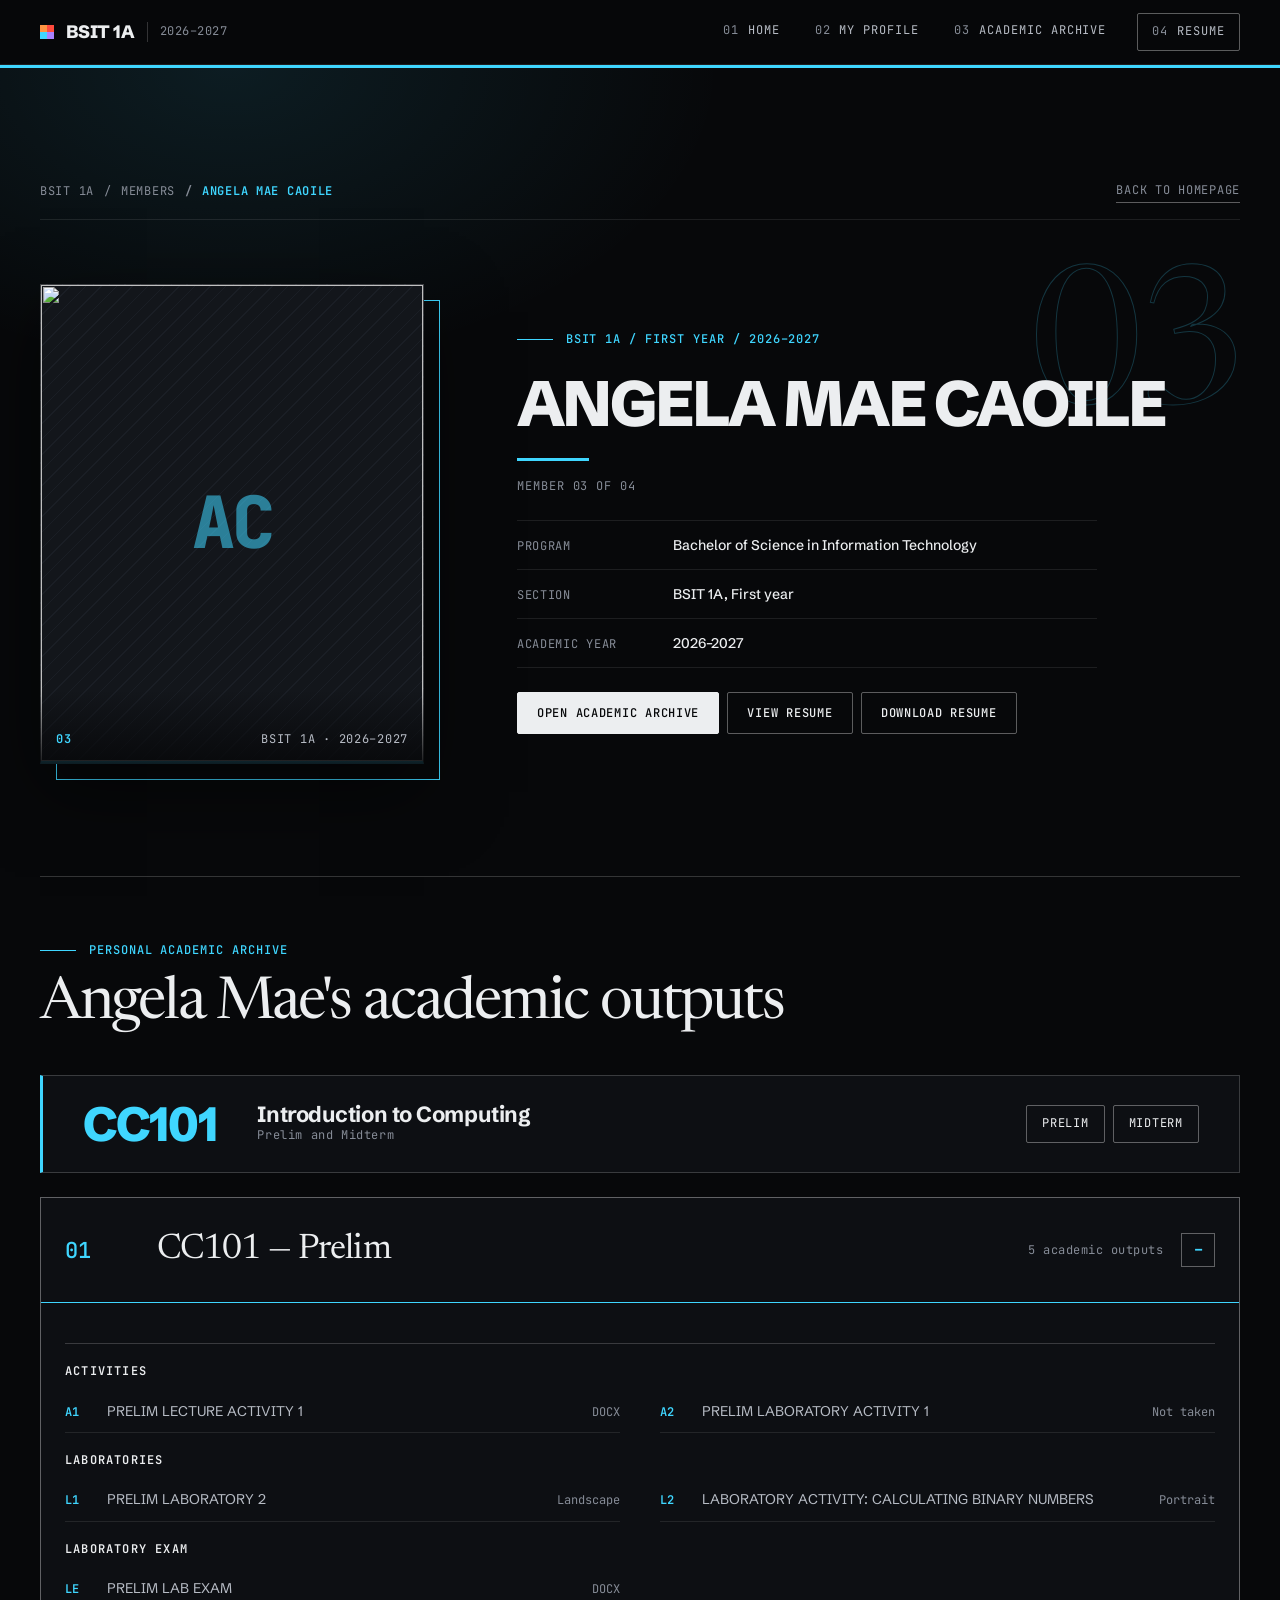
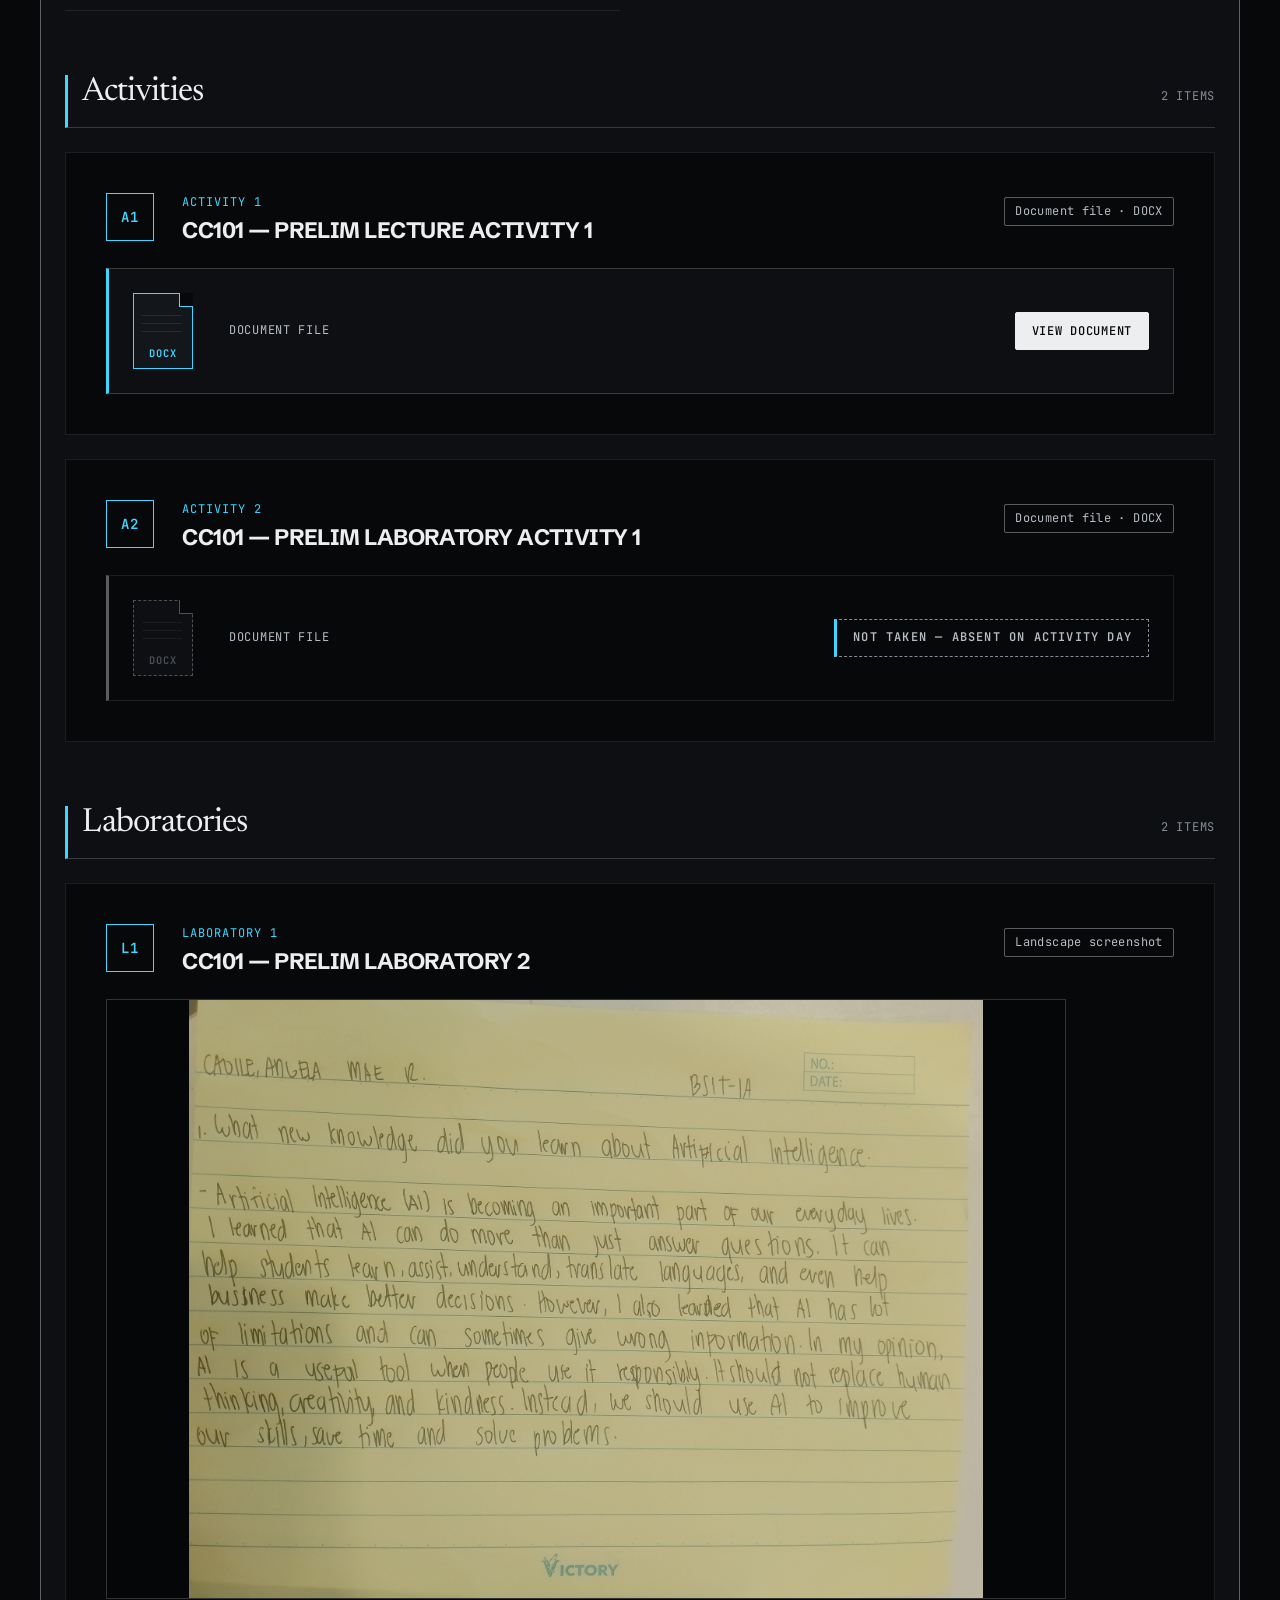
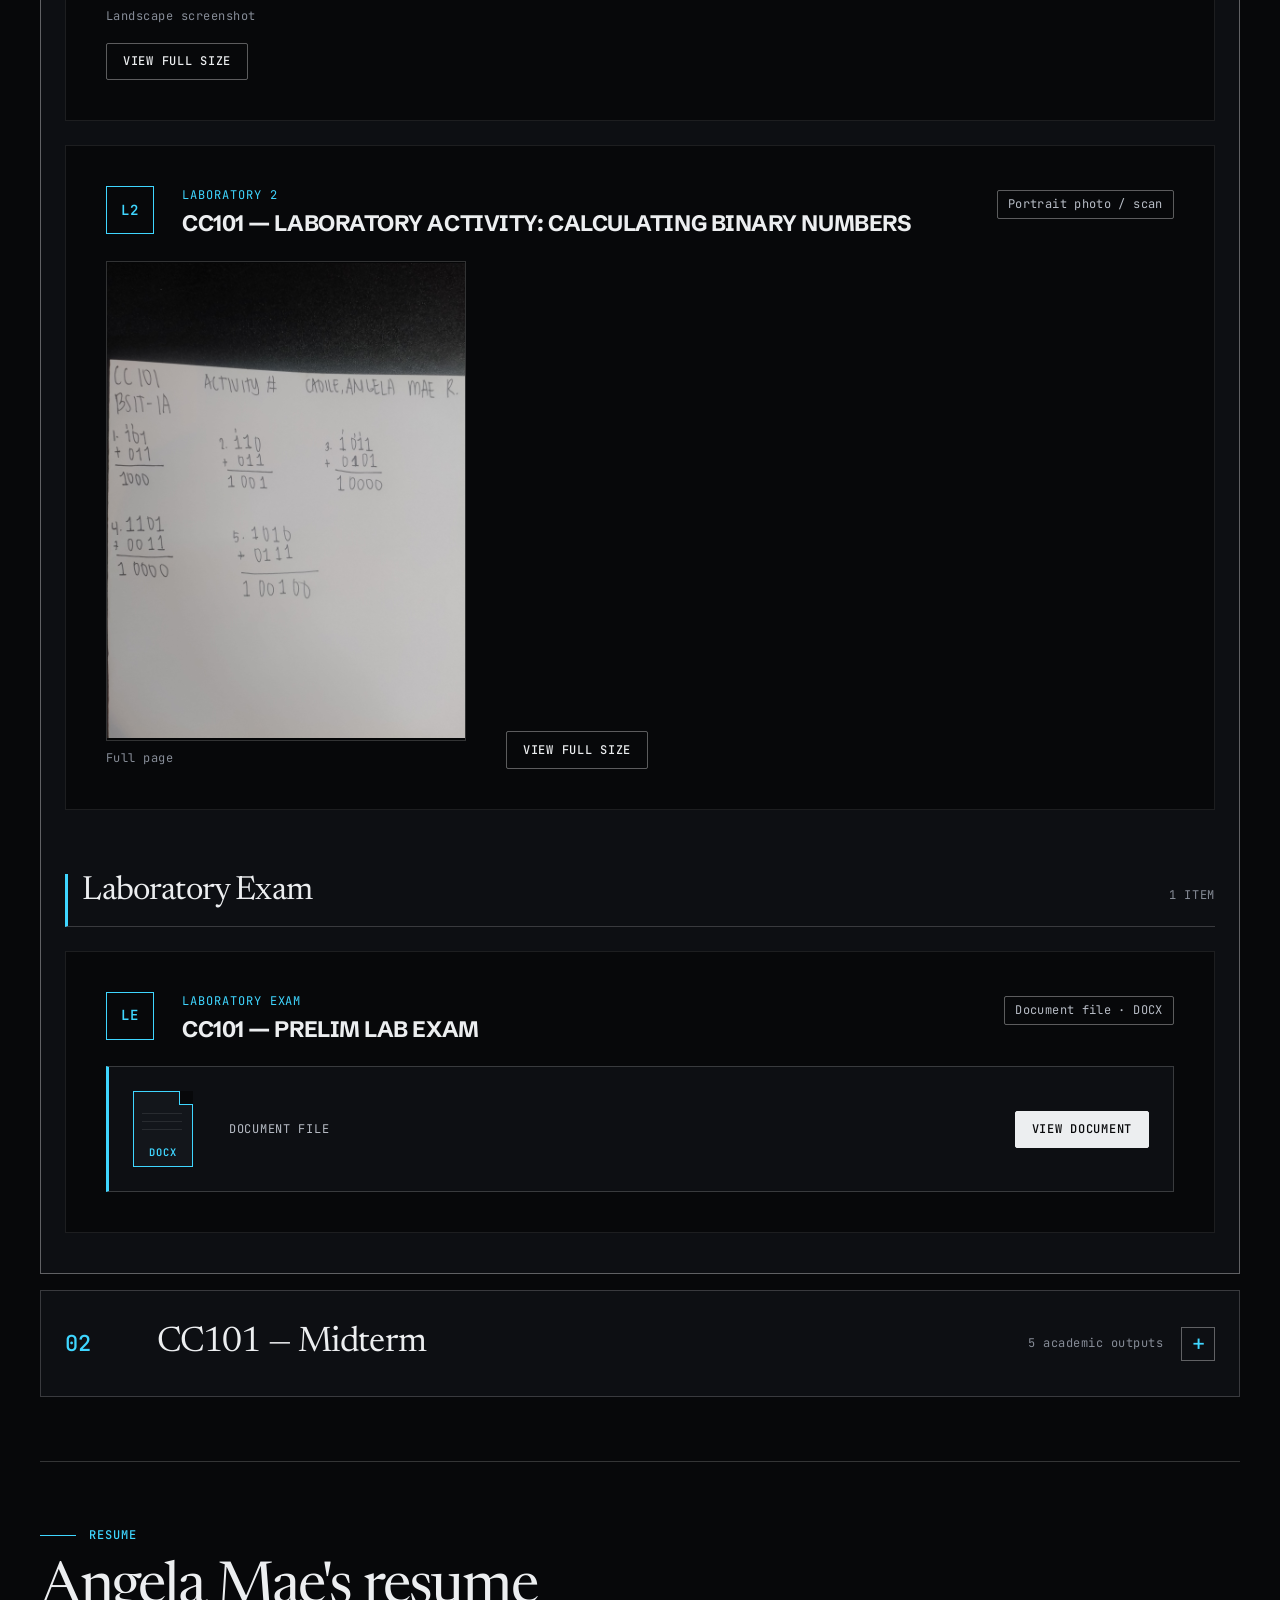
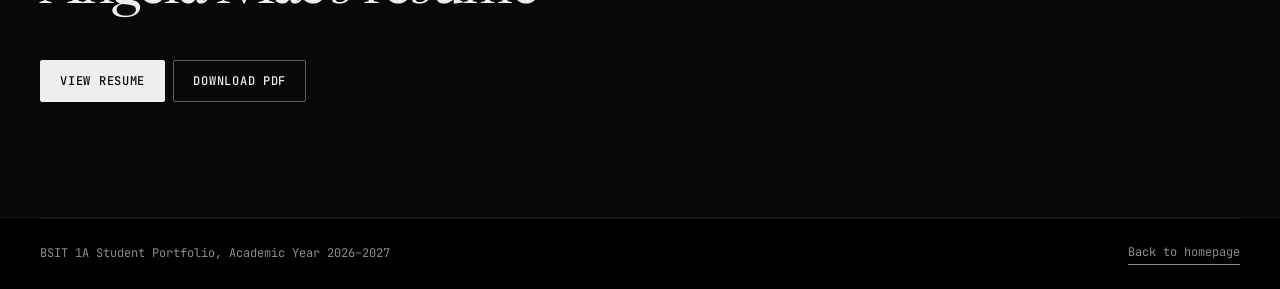
==== angela.html @ d24ad709 "Add files via upload" ====
<!DOCTYPE html>
<html lang="en">
<head>
<meta charset="UTF-8">
<meta name="viewport" content="width=device-width, initial-scale=1.0">
<title>ANGELA MAE CAOILE | BSIT 1A Portfolio</title>
<meta name="description" content="BSIT 1A, 2026-2027: first-year Bachelor of Science in Information Technology students, their resumes and personal academic archives.">
<link rel="preconnect" href="https://fonts.googleapis.com"><link rel="preconnect" href="https://fonts.gstatic.com" crossorigin><link href="https://fonts.googleapis.com/css2?family=Newsreader:ital,opsz,wght@0,6..72,400;0,6..72,500;1,6..72,400&family=Schibsted+Grotesk:wght@400;500;600;700;800&family=JetBrains+Mono:wght@400;500;600&display=swap" rel="stylesheet">
<link rel="stylesheet" href="style.css">
<link rel="stylesheet" href="pages.css">
</head>
<body>
<header class="site-header">
<nav class="navbar container" aria-label="Main navigation">
<a href="index.html" class="brand"><strong>BSIT 1A</strong><span>2026&ndash;2027</span></a>
<ul class="nav-links"><li><a href="index.html">Home</a></li><li><a href="#angela">My Profile</a></li><li><a href="#angela-archive">Academic Archive</a></li><li><a href="#resume">Resume</a></li></ul>
<details class="mobile-menu"><summary><span class="menu-open">Menu</span><span class="menu-close">Close</span></summary><ul class="mobile-links"><li><a href="index.html">Home</a></li><li><a href="#angela">My Profile</a></li><li><a href="#angela-archive">Academic Archive</a></li><li><a href="#resume">Resume</a></li></ul></details>
</nav>
</header>

<main>
<section id="angela" class="portfolio m-cyan" aria-labelledby="angela-name">
<div class="container">
<nav class="crumbs" aria-label="Breadcrumb"><ol><li><a href="index.html">BSIT 1A</a></li><li><a href="index.html#members">Members</a></li><li aria-current="page">Angela Mae Caoile</li></ol><a class="crumbs-back" href="index.html">Back to Homepage</a></nav>
<div class="member-layout">
<figure class="profile-portrait"><div class="portrait-wrap"><span class="frame portrait-frame" data-initials="AC" role="img" aria-label="Portrait of Angela Mae Caoile"><img src="images/angela/profile.jpg" alt=""></span></div>
<figcaption><span class="portrait-no">03</span><span>BSIT 1A &middot; 2026&ndash;2027</span></figcaption></figure>
<div class="member-info">
<p class="portfolio-label">BSIT 1A / First year / 2026&ndash;2027</p>
<h1 id="angela-name" class="member-name">ANGELA MAE CAOILE</h1>
<p class="portfolio-kicker">Member 03 of 04</p>
<dl class="info-list"><div><dt>Program</dt><dd>Bachelor of Science in Information Technology</dd></div><div><dt>Section</dt><dd>BSIT 1A, First year</dd></div><div><dt>Academic year</dt><dd>2026&ndash;2027</dd></div></dl>
<p class="profile-actions"><a class="btn btn-solid" href="#angela-archive">Open Academic Archive</a><a class="btn btn-line" href="resumes/angela-resume.html">View Resume</a><a class="btn btn-line" href="files/angela/resume.pdf" download>Download Resume</a></p>
</div>
</div>
<div class="archive academic-archive" id="angela-archive">
<header class="archive-head"><p class="archive-label">Personal academic archive</p><h2>Angela Mae's academic outputs</h2></header>
<div class="course-head"><p class="course-code">CC101</p><div><h3 class="course-title">Introduction to Computing</h3><p class="course-note">Prelim and Midterm</p></div><nav class="course-jump" aria-label="CC101 periods"><a href="#angela-cc101-prelim">Prelim</a><a href="#angela-cc101-midterm">Midterm</a></nav></div>
<details class="period-block academic-period" id="angela-cc101-prelim" open>
<summary><span class="period-no">01</span><span class="period-name">CC101 &mdash; Prelim</span><span class="period-sub">5 academic outputs</span></summary>
<div class="period-content"><ol class="period-index" aria-label="Contents of CC101 Prelim"><li class="index-group">Activities</li><li><a href="#angela-cc101-prelim-lecture-activity-1"><span>A1</span>PRELIM LECTURE ACTIVITY 1<em>DOCX</em></a></li><li><a href="#angela-cc101-prelim-laboratory-activity-1"><span>A2</span>PRELIM LABORATORY ACTIVITY 1<em>Not taken</em></a></li><li class="index-group">Laboratories</li><li><a href="#angela-cc101-prelim-laboratory-2"><span>L1</span>PRELIM LABORATORY 2<em>Landscape</em></a></li><li><a href="#angela-cc101-binary-numbers"><span>L2</span>LABORATORY ACTIVITY: CALCULATING BINARY NUMBERS<em>Portrait</em></a></li><li class="index-group">Laboratory Exam</li><li><a href="#angela-cc101-prelim-lab-exam"><span>LE</span>PRELIM LAB EXAM<em>DOCX</em></a></li></ol><div class="academic-category" id="angela-cc101-prelim-activity"><header class="academic-category-head"><h5>Activities</h5><p>2 items</p></header><ol class="academic-items">
<li><article class="academic-item academic-item--document" id="angela-cc101-prelim-lecture-activity-1">
<header class="academic-item-head"><p class="item-no">A1</p><div><p class="item-type">Activity 1</p><h6>CC101 — PRELIM LECTURE ACTIVITY 1</h6></div><p class="academic-meta"><span class="meta-format">Document file · DOCX</span></p></header>
<div class="academic-document"><div class="doc-icon" aria-hidden="true"><span>DOCX</span></div><div class="doc-info"><p class="doc-kind">Document file</p></div><p class="academic-action"><a class="btn btn-solid" href="images/angela/prelim/prelim-lecture-activity-1.docx" target="_blank" rel="noopener">View document</a></p></div>
</article></li><li><article class="academic-item academic-item--document" id="angela-cc101-prelim-laboratory-activity-1">
<header class="academic-item-head"><p class="item-no">A2</p><div><p class="item-type">Activity 2</p><h6>CC101 — PRELIM LABORATORY ACTIVITY 1</h6></div><p class="academic-meta"><span class="meta-format">Document file · DOCX</span></p></header>
<!-- Not submitted (absent on activity day). Original path kept for reference only, not linked: images/angela/prelim/prelim-laboratory-activity-1.docx --><div class="academic-document academic-document--inactive"><div class="doc-icon" aria-hidden="true"><span>DOCX</span></div><div class="doc-info"><p class="doc-kind">Document file</p></div><p class="academic-action"><span class="academic-status">NOT TAKEN — ABSENT ON ACTIVITY DAY</span></p></div>
</article></li>
</ol></div>
<div class="academic-category" id="angela-cc101-prelim-laboratory"><header class="academic-category-head"><h5>Laboratories</h5><p>2 items</p></header><ol class="academic-items">
<li><article class="academic-item academic-item--landscape" id="angela-cc101-prelim-laboratory-2">
<header class="academic-item-head"><p class="item-no">L1</p><div><p class="item-type">Laboratory 1</p><h6>CC101 — PRELIM LABORATORY 2</h6></div><p class="academic-meta"><span class="meta-format">Landscape screenshot</span></p></header>
<div class="academic-media academic-media--landscape"><figure class="media-figure">
<a class="media-link" href="#view-angela-cc101-prelim-laboratory-2-1" aria-label="View landscape screenshot full size"><span class="frame media-frame is-landscape"><img src="images/angela/prelim/laboratory-01.jpg" alt="Screenshot of CC101 prelim laboratory 2" loading="lazy"></span></a>
<figcaption>Landscape screenshot</figcaption>
<div class="lightbox" id="view-angela-cc101-prelim-laboratory-2-1" role="dialog" aria-label="Landscape screenshot, full size"><a class="lightbox-backdrop" href="#angela-cc101-prelim-laboratory-2" aria-label="Close full size view"></a><img src="images/angela/prelim/laboratory-01.jpg" alt="Screenshot of CC101 prelim laboratory 2" loading="lazy"><a class="lightbox-close" href="#angela-cc101-prelim-laboratory-2">Close</a></div>
</figure></div>
<div class="academic-foot"><p class="academic-action"><a class="btn btn-line" href="#view-angela-cc101-prelim-laboratory-2-1">View full size</a></p></div>
</article></li><li><article class="academic-item academic-item--portrait" id="angela-cc101-binary-numbers">
<header class="academic-item-head"><p class="item-no">L2</p><div><p class="item-type">Laboratory 2</p><h6>CC101 — LABORATORY ACTIVITY: CALCULATING BINARY NUMBERS</h6></div><p class="academic-meta"><span class="meta-format">Portrait photo / scan</span></p></header>
<div class="academic-body"><div class="academic-media academic-media--portrait"><figure class="media-figure">
<a class="media-link" href="#view-angela-cc101-binary-numbers-1" aria-label="View full page full size"><span class="frame media-frame is-portrait"><img src="images/angela/prelim/laboratory-02.jpg" alt="Written answers for the CC101 laboratory activity on calculating binary numbers" loading="lazy"></span></a>
<figcaption>Full page</figcaption>
<div class="lightbox" id="view-angela-cc101-binary-numbers-1" role="dialog" aria-label="Full page, full size"><a class="lightbox-backdrop" href="#angela-cc101-binary-numbers" aria-label="Close full size view"></a><img src="images/angela/prelim/laboratory-02.jpg" alt="Written answers for the CC101 laboratory activity on calculating binary numbers" loading="lazy"><a class="lightbox-close" href="#angela-cc101-binary-numbers">Close</a></div>
</figure></div>
<p class="academic-action"><a class="btn btn-line" href="#view-angela-cc101-binary-numbers-1">View full size</a></p></div>
</article></li>
</ol></div>
<div class="academic-category" id="angela-cc101-prelim-exam"><header class="academic-category-head"><h5>Laboratory Exam</h5><p>1 item</p></header><ol class="academic-items">
<li><article class="academic-item academic-item--document" id="angela-cc101-prelim-lab-exam">
<header class="academic-item-head"><p class="item-no">LE</p><div><p class="item-type">Laboratory Exam</p><h6>CC101 — PRELIM LAB EXAM</h6></div><p class="academic-meta"><span class="meta-format">Document file · DOCX</span></p></header>
<div class="academic-document"><div class="doc-icon" aria-hidden="true"><span>DOCX</span></div><div class="doc-info"><p class="doc-kind">Document file</p></div><p class="academic-action"><a class="btn btn-solid" href="images/angela/prelim/prelim-lab-exam.docx" target="_blank" rel="noopener">View document</a></p></div>
</article></li>
</ol></div></div>
</details>
<details class="period-block academic-period" id="angela-cc101-midterm">
<summary><span class="period-no">02</span><span class="period-name">CC101 &mdash; Midterm</span><span class="period-sub">5 academic outputs</span></summary>
<div class="period-content"><ol class="period-index" aria-label="Contents of CC101 Midterm"><li class="index-group">Activities</li><li><a href="#angela-cc101-keyboard-drawing"><span>A1</span>MIDTERM LABORATORY ACTIVITY 1: KEYBOARD DRAWING<em>Landscape</em></a></li><li class="index-group">Quizzes</li><li><a href="#angela-cc101-midterm-quiz-1-written"><span>Q1</span>MIDTERM QUIZ #1: WRITTEN ANSWERS<em>Portrait</em></a></li><li><a href="#angela-cc101-midterm-quiz-2"><span>Q2</span>MIDTERM QUIZ #2<em>Landscape</em></a></li><li class="index-group">Laboratories</li><li><a href="#angela-cc101-midterm-laboratory-3"><span>L1</span>MIDTERM LABORATORY 3<em>Landscape</em></a></li><li class="index-group">Laboratory Exam</li><li><a href="#angela-cc101-midterm-lab-exam"><span>LE</span>MIDTERM LABORATORY EXAM<em>3 images</em></a></li></ol><div class="academic-category" id="angela-cc101-midterm-activity"><header class="academic-category-head"><h5>Activities</h5><p>1 item</p></header><ol class="academic-items">
<li><article class="academic-item academic-item--landscape academic-item--featured" id="angela-cc101-keyboard-drawing">
<header class="academic-item-head"><p class="item-no">A1</p><div><p class="item-type">Activity 1</p><h6>CC101 — MIDTERM LABORATORY ACTIVITY 1: KEYBOARD DRAWING</h6></div><p class="academic-meta"><span class="meta-format">Landscape screenshot</span></p></header>
<div class="academic-media academic-media--landscape"><figure class="media-figure">
<a class="media-link" href="#view-angela-cc101-keyboard-drawing-1" aria-label="View landscape screenshot full size"><span class="frame media-frame is-landscape"><img src="images/angela/midterm/activity-01.png" alt="Keyboard drawing for CC101 midterm laboratory activity 1" loading="lazy"></span></a>
<figcaption>Landscape screenshot</figcaption>
<div class="lightbox" id="view-angela-cc101-keyboard-drawing-1" role="dialog" aria-label="Landscape screenshot, full size"><a class="lightbox-backdrop" href="#angela-cc101-keyboard-drawing" aria-label="Close full size view"></a><img src="images/angela/midterm/activity-01.png" alt="Keyboard drawing for CC101 midterm laboratory activity 1" loading="lazy"><a class="lightbox-close" href="#angela-cc101-keyboard-drawing">Close</a></div>
</figure></div>
<div class="academic-foot"><p class="academic-action"><a class="btn btn-line" href="#view-angela-cc101-keyboard-drawing-1">View full size</a></p></div>
</article></li>
</ol></div>
<div class="academic-category" id="angela-cc101-midterm-quiz"><header class="academic-category-head"><h5>Quizzes</h5><p>2 items</p></header><ol class="academic-items">
<li><article class="academic-item academic-item--portrait" id="angela-cc101-midterm-quiz-1-written">
<header class="academic-item-head"><p class="item-no">Q1</p><div><p class="item-type">Quiz #1</p><h6>CC101 — MIDTERM QUIZ #1: WRITTEN ANSWERS</h6></div><p class="academic-meta"><span class="meta-format">Portrait photo / scan</span></p></header>
<div class="academic-body"><div class="academic-media academic-media--portrait"><figure class="media-figure">
<a class="media-link" href="#view-angela-cc101-midterm-quiz-1-written-1" aria-label="View full page full size"><span class="frame media-frame is-portrait"><img src="images/angela/midterm/quiz-01.jpg" alt="Photo of written answers for CC101 midterm quiz 1" loading="lazy"></span></a>
<figcaption>Full page</figcaption>
<div class="lightbox" id="view-angela-cc101-midterm-quiz-1-written-1" role="dialog" aria-label="Full page, full size"><a class="lightbox-backdrop" href="#angela-cc101-midterm-quiz-1-written" aria-label="Close full size view"></a><img src="images/angela/midterm/quiz-01.jpg" alt="Photo of written answers for CC101 midterm quiz 1" loading="lazy"><a class="lightbox-close" href="#angela-cc101-midterm-quiz-1-written">Close</a></div>
</figure></div>
<p class="academic-action"><a class="btn btn-line" href="#view-angela-cc101-midterm-quiz-1-written-1">View full size</a></p></div>
</article></li><li><article class="academic-item academic-item--landscape" id="angela-cc101-midterm-quiz-2">
<header class="academic-item-head"><p class="item-no">Q2</p><div><p class="item-type">Quiz #2</p><h6>CC101 — MIDTERM QUIZ #2</h6></div><p class="academic-meta"><span class="meta-format">Landscape screenshot</span></p></header>
<div class="academic-media academic-media--landscape"><figure class="media-figure">
<a class="media-link" href="#view-angela-cc101-midterm-quiz-2-1" aria-label="View landscape screenshot full size"><span class="frame media-frame is-landscape"><img src="images/angela/midterm/quiz-02.jpg" alt="Screenshot of CC101 midterm quiz 2" loading="lazy"></span></a>
<figcaption>Landscape screenshot</figcaption>
<div class="lightbox" id="view-angela-cc101-midterm-quiz-2-1" role="dialog" aria-label="Landscape screenshot, full size"><a class="lightbox-backdrop" href="#angela-cc101-midterm-quiz-2" aria-label="Close full size view"></a><img src="images/angela/midterm/quiz-02.jpg" alt="Screenshot of CC101 midterm quiz 2" loading="lazy"><a class="lightbox-close" href="#angela-cc101-midterm-quiz-2">Close</a></div>
</figure></div>
<div class="academic-foot"><p class="academic-action"><a class="btn btn-line" href="#view-angela-cc101-midterm-quiz-2-1">View full size</a></p></div>
</article></li>
</ol></div>
<div class="academic-category" id="angela-cc101-midterm-laboratory"><header class="academic-category-head"><h5>Laboratories</h5><p>1 item</p></header><ol class="academic-items">
<li><article class="academic-item academic-item--landscape" id="angela-cc101-midterm-laboratory-3">
<header class="academic-item-head"><p class="item-no">L1</p><div><p class="item-type">Laboratory 1</p><h6>CC101 — MIDTERM LABORATORY 3</h6></div><p class="academic-meta"><span class="meta-format">Landscape screenshot</span></p></header>
<div class="academic-media academic-media--landscape"><figure class="media-figure">
<a class="media-link" href="#view-angela-cc101-midterm-laboratory-3-1" aria-label="View landscape screenshot full size"><span class="frame media-frame is-landscape"><img src="images/angela/midterm/laboratory-01.jpeg" alt="Screenshot of CC101 midterm laboratory 3" loading="lazy"></span></a>
<figcaption>Landscape screenshot</figcaption>
<div class="lightbox" id="view-angela-cc101-midterm-laboratory-3-1" role="dialog" aria-label="Landscape screenshot, full size"><a class="lightbox-backdrop" href="#angela-cc101-midterm-laboratory-3" aria-label="Close full size view"></a><img src="images/angela/midterm/laboratory-01.jpeg" alt="Screenshot of CC101 midterm laboratory 3" loading="lazy"><a class="lightbox-close" href="#angela-cc101-midterm-laboratory-3">Close</a></div>
</figure></div>
<div class="academic-foot"><p class="academic-action"><a class="btn btn-line" href="#view-angela-cc101-midterm-laboratory-3-1">View full size</a></p></div>
</article></li>
</ol></div>
<div class="academic-category" id="angela-cc101-midterm-exam"><header class="academic-category-head"><h5>Laboratory Exam</h5><p>1 item</p></header><ol class="academic-items">
<li><article class="academic-item academic-item--set" id="angela-cc101-midterm-lab-exam">
<header class="academic-item-head"><p class="item-no">LE</p><div><p class="item-type">Laboratory Exam</p><h6>CC101 — MIDTERM LABORATORY EXAM</h6></div><p class="academic-meta"><span class="meta-format">Landscape · 3 screenshots</span></p></header>
<div class="academic-media academic-media--set"><figure class="media-figure">
<a class="media-link" href="#view-angela-cc101-midterm-lab-exam-1" aria-label="View screenshot 01 full size"><span class="frame media-frame is-landscape"><img src="images/angela/midterm/lab-exam-01.jpg" alt="Angela Mae's CC101 midterm laboratory exam, screenshot 1" loading="lazy"></span></a>
<figcaption>Screenshot 01</figcaption>
<div class="lightbox" id="view-angela-cc101-midterm-lab-exam-1" role="dialog" aria-label="Screenshot 01, full size"><a class="lightbox-backdrop" href="#angela-cc101-midterm-lab-exam" aria-label="Close full size view"></a><img src="images/angela/midterm/lab-exam-01.jpg" alt="Angela Mae's CC101 midterm laboratory exam, screenshot 1" loading="lazy"><a class="lightbox-close" href="#angela-cc101-midterm-lab-exam">Close</a></div>
</figure><figure class="media-figure">
<a class="media-link" href="#view-angela-cc101-midterm-lab-exam-2" aria-label="View screenshot 02 full size"><span class="frame media-frame is-landscape"><img src="images/angela/midterm/lab-exam-02.jpg" alt="Angela Mae's CC101 midterm laboratory exam, screenshot 2" loading="lazy"></span></a>
<figcaption>Screenshot 02</figcaption>
<div class="lightbox" id="view-angela-cc101-midterm-lab-exam-2" role="dialog" aria-label="Screenshot 02, full size"><a class="lightbox-backdrop" href="#angela-cc101-midterm-lab-exam" aria-label="Close full size view"></a><img src="images/angela/midterm/lab-exam-02.jpg" alt="Angela Mae's CC101 midterm laboratory exam, screenshot 2" loading="lazy"><a class="lightbox-close" href="#angela-cc101-midterm-lab-exam">Close</a></div>
</figure><figure class="media-figure">
<a class="media-link" href="#view-angela-cc101-midterm-lab-exam-3" aria-label="View screenshot 03 full size"><span class="frame media-frame is-landscape"><img src="images/angela/midterm/lab-exam-03.jpg" alt="Angela Mae's CC101 midterm laboratory exam, screenshot 3" loading="lazy"></span></a>
<figcaption>Screenshot 03</figcaption>
<div class="lightbox" id="view-angela-cc101-midterm-lab-exam-3" role="dialog" aria-label="Screenshot 03, full size"><a class="lightbox-backdrop" href="#angela-cc101-midterm-lab-exam" aria-label="Close full size view"></a><img src="images/angela/midterm/lab-exam-03.jpg" alt="Angela Mae's CC101 midterm laboratory exam, screenshot 3" loading="lazy"><a class="lightbox-close" href="#angela-cc101-midterm-lab-exam">Close</a></div>
</figure></div>
</article></li>
</ol></div></div>
</details>
</div>
<div class="archive" id="resume">
<header class="archive-head"><p class="archive-label">Resume</p><h2>Angela Mae's resume</h2></header>
<p class="profile-actions"><a class="btn btn-solid" href="resumes/angela-resume.html">View Resume</a><a class="btn btn-line" href="files/angela/resume.pdf" download>Download PDF</a></p>
<div class="doc-viewer m-cyan" id="view-resume-angela" role="dialog" aria-label="Angela Mae Caoile, Resume"><div class="doc-viewer-bar"><p class="doc-viewer-title"><span>Resume</span>ANGELA MAE CAOILE</p><div class="doc-viewer-actions"><a class="btn btn-line" href="files/angela/resume.pdf" download>Download PDF</a><a class="btn btn-line" href="#angela">Back to profile</a><a class="btn btn-solid" href="#resume">Close</a></div></div><iframe src="files/angela/resume.pdf" title="Angela Mae Caoile, Resume" loading="lazy"></iframe></div>
</div>
</div>
</section>
</main>
<footer class="site-footer"><div class="container"><div class="footer-inner">
<p>BSIT 1A Student Portfolio, Academic Year 2026&ndash;2027</p><a href="index.html">Back to homepage</a>
</div></div></footer>
</body>
</html>
---- style.css ----
/* =========================================================
   BSIT 1A STUDENT PORTFOLIO: REDESIGN
   Dark technical / editorial identity. HTML + CSS only.
   No JavaScript, no frameworks.

   CONTENTS
   01. Tokens
   02. Reset and base
   03. Shared components (buttons, frames, labels)
   04. Header and navigation
   05. Welcome screen
   06. Home / hero
   07. Section scaffolding, About
   08. Members directory
   09. Member profiles
   10. Academic archive: course, periods, index, categories
   11. Academic archive: items, media, documents, status
   12. Lightbox and PDF viewer
   13. Resume Library
   14. Closing and footer
   15. Motion
   16. Responsive
========================================================= */


/* =========================================================
   01. Tokens
========================================================= */

:root {

    /* Surfaces */
    --bg: #07080a;
    --surface: #0d0f13;
    --surface-2: #13161b;
    --surface-3: #1a1e25;

    /* Text */
    --text: #eceef0;
    --text-soft: #b7bcc5;
    --muted: #868c97;

    /* Lines */
    --line: rgba(255, 255, 255, 0.09);
    --line-2: rgba(255, 255, 255, 0.18);
    --line-3: rgba(255, 255, 255, 0.34);

    /* Member accents */
    --red: #ff4a3d;
    --purple: #a982ff;
    --cyan: #3fd6ff;
    --orange: #ff9442;
    --accent: var(--text-soft);

    /* Type */
    --font-sans: "Schibsted Grotesk", "Segoe UI", Helvetica, Arial, sans-serif;
    --font-serif: "Newsreader", Georgia, "Times New Roman", serif;
    --font-mono: "JetBrains Mono", ui-monospace, SFMono-Regular, Menlo, Consolas, monospace;

    --text-xs: 0.75rem;
    --text-sm: 0.875rem;
    --text-base: 1rem;
    --text-md: 1.125rem;
    --text-lg: 1.375rem;

    /* Spacing */
    --space-1: 0.5rem;
    --space-2: 1rem;
    --space-3: 1.5rem;
    --space-4: 2.5rem;
    --space-5: 4rem;
    --space-6: 6rem;
    --section-space: clamp(4.5rem, 9vw, 8.5rem);

    /* Layout */
    --container: 1200px;
    --nav-height: 64px;

    /* Effects */
    --radius: 2px;
    --shadow: 0 28px 70px rgba(0, 0, 0, 0.5);
    --ease: cubic-bezier(.2, .7, .2, 1);
    --transition: 220ms ease;
}


/* =========================================================
   02. Reset and base
========================================================= */

*,
*::before,
*::after {
    margin: 0;
    padding: 0;
    box-sizing: border-box;
}

html {
    scroll-behavior: smooth;
    scroll-padding-top: calc(var(--nav-height) + 16px);
    -webkit-text-size-adjust: 100%;
    color-scheme: dark;
    scrollbar-color: var(--surface-3) var(--bg);
}

body {
    position: relative;

    background: var(--bg);
    color: var(--text);
    font-family: var(--font-sans);
    font-size: var(--text-base);
    line-height: 1.6;
    overflow-x: hidden;
}

/* two hairlines at the container edges, like a layout guide */

body::before {
    content: "";

    position: fixed;
    inset: 0;
    z-index: -1;

    background:
        linear-gradient(var(--line), var(--line)) calc(50% - var(--container) / 2 - 1px) 0 / 1px 100% no-repeat,
        linear-gradient(var(--line), var(--line)) calc(50% + var(--container) / 2) 0 / 1px 100% no-repeat;

    pointer-events: none;
}

img {
    display: block;
    max-width: 100%;
}

ul,
ol {
    list-style: none;
}

a {
    color: inherit;
    text-decoration: none;
}

h1, h2, h3, h4, h5, h6 {
    font-weight: 700;
    line-height: 1.08;
    letter-spacing: -0.02em;
}

summary {
    font: inherit;
}

:focus-visible {
    outline: 2px solid var(--text);
    outline-offset: 3px;
}

::selection {
    background: var(--text);
    color: var(--bg);
}

/* member colour hooks */

.m-red    { --accent: var(--red); }

.m-purple { --accent: var(--purple); }

.m-cyan   { --accent: var(--cyan); }

.m-orange { --accent: var(--orange); }

.r-red    { background: var(--red); }

.r-purple { background: var(--purple); }

.r-cyan   { background: var(--cyan); }

.r-orange { background: var(--orange); }


/* =========================================================
   03. Shared components
========================================================= */

.container {
    width: min(calc(100% - 48px), var(--container));
    margin-inline: auto;
}

.todo {
    color: var(--muted);
}

/* Buttons: square, mono, fill with the member colour on hover */

.btn {
    display: inline-flex;
    align-items: center;
    gap: 0.6rem;

    padding: 0.8rem 1.2rem;

    border: 1px solid var(--line-3);
    border-radius: var(--radius);

    font-family: var(--font-mono);
    font-size: var(--text-xs);
    font-weight: 500;
    letter-spacing: 0.06em;
    line-height: 1.2;
    text-transform: uppercase;

    transition: background var(--transition), color var(--transition), border-color var(--transition);
}

.btn-solid {
    background: var(--text);
    border-color: var(--text);
    color: var(--bg);
}

.btn:hover,
.btn:focus-visible {
    background: var(--accent);
    border-color: var(--accent);
    color: var(--bg);
}

/* Image frame with a placeholder until the real photo exists */

.frame {
    display: block;
    --ar: 4 / 3;

    position: relative;
    aspect-ratio: var(--ar);
    overflow: hidden;

    border: 1px solid var(--line-2);
    background:
        repeating-linear-gradient(
            135deg,
            var(--surface-2) 0 10px,
            var(--surface-3) 10px 11px
        );
}

.frame::before {
    content: "[ADD PHOTO]";

    position: absolute;
    inset: 0;

    display: grid;
    place-items: center;

    color: var(--muted);
    font-family: var(--font-mono);
    font-size: var(--text-xs);
}

.frame img {
    position: absolute;
    inset: 0;

    width: 100%;
    height: 100%;

    object-fit: cover;

    /* hide alt text / broken icon until a photo is added */
    color: transparent;
    font-size: 0;

    transition: transform 600ms var(--ease), filter var(--transition);
}

.frame-hero { --ar: 5 / 6; }

/* Small mono label with a leading rule */

.section-label,
.hero-label,
.archive-label,
.portfolio-label {
    display: flex;
    align-items: center;
    gap: 0.8rem;

    color: var(--text-soft);
    font-family: var(--font-mono);
    font-size: var(--text-xs);
    font-weight: 500;
    letter-spacing: 0.08em;
    text-transform: uppercase;
}

.section-label::before,
.hero-label::before,
.archive-label::before,
.portfolio-label::before {
    content: "";

    flex: none;
    width: 2.25rem;
    height: 1px;

    background: var(--accent, var(--text-soft));
}

/* Label / value lists */

.info-list > div {
    display: grid;
    grid-template-columns: 140px 1fr;
    gap: var(--space-2);

    padding: 0.8rem 0;
    border-top: 1px solid var(--line);
}

.info-list > div:last-child {
    border-bottom: 1px solid var(--line);
}

.info-list dt {
    color: var(--muted);
    font-family: var(--font-mono);
    font-size: var(--text-xs);
    letter-spacing: 0.06em;
    text-transform: uppercase;
    padding-top: 0.2em;
}

.info-list dd {
    font-size: var(--text-sm);
    font-weight: 500;
}


/* =========================================================
   04. Header and navigation
========================================================= */

.site-header {
    position: sticky;
    top: 0;
    z-index: 100;

    background: rgba(7, 8, 10, 0.78);
    -webkit-backdrop-filter: blur(14px) saturate(140%);
    backdrop-filter: blur(14px) saturate(140%);
    border-bottom: 1px solid var(--line);
}

.navbar {
    height: var(--nav-height);

    display: flex;
    align-items: center;
    justify-content: space-between;
    gap: var(--space-3);
}

.brand {
    display: flex;
    align-items: center;
    gap: 0.75rem;
}

.brand::before {
    content: "";

    flex: none;

    width: 14px;
    height: 14px;

    background: conic-gradient(
        var(--red) 0 25%,
        var(--purple) 0 50%,
        var(--cyan) 0 75%,
        var(--orange) 0
    );
}

.brand strong {
    font-size: var(--text-md);
    font-weight: 800;
    letter-spacing: -0.01em;
}

.brand span {
    padding-left: 0.75rem;
    border-left: 1px solid var(--line-2);

    color: var(--muted);
    font-family: var(--font-mono);
    font-size: var(--text-xs);
    letter-spacing: 0.04em;
}

.nav-links {
    display: flex;
    gap: 0.4rem;

    counter-reset: nav;
}

.nav-links li {
    counter-increment: nav;
}

.nav-links a {
    position: relative;

    display: block;
    padding: 0.5rem 0.9rem;

    color: var(--text-soft);
    font-family: var(--font-mono);
    font-size: var(--text-xs);
    letter-spacing: 0.08em;
    text-transform: uppercase;

    transition: color var(--transition), background var(--transition);
}

.nav-links a::before {
    content: counter(nav, decimal-leading-zero);

    margin-right: 0.55rem;

    color: var(--muted);
    transition: color var(--transition);
}

.nav-links a::after {
    content: "";

    position: absolute;
    left: 0.9rem;
    right: 0.9rem;
    bottom: 0.2rem;

    height: 1px;

    background: var(--text);

    transform: scaleX(0);
    transform-origin: left;
    transition: transform var(--transition);
}

.nav-links a:hover {
    color: var(--text);
}

.nav-links a:hover::before {
    color: var(--text);
}

.nav-links a:hover::after {
    transform: scaleX(1);
}

/* last link (Resume) is the one call to action */

.nav-links li:last-child a {
    margin-left: 0.6rem;

    border: 1px solid var(--line-3);
    border-radius: var(--radius);
}

.nav-links li:last-child a::after {
    display: none;
}

.nav-links li:last-child a:hover {
    background: var(--text);
    border-color: var(--text);
    color: var(--bg);
}

.nav-links li:last-child a:hover::before {
    color: var(--bg);
}

/* four-colour line, filled by scroll progress */

.site-header::after {
    content: "";

    position: absolute;
    left: 0;
    bottom: -1px;

    width: 100%;
    height: 2px;

    background: linear-gradient(
        90deg,
        var(--red) 0 25%,
        var(--purple) 25% 50%,
        var(--cyan) 50% 75%,
        var(--orange) 75% 100%
    );

    transform-origin: left;
}

/* CSS-only mobile menu */

.mobile-menu {
    display: none;
}

.mobile-menu summary {
    list-style: none;
    cursor: pointer;

    padding: 0.5rem 0.95rem;

    border: 1px solid var(--line-3);
    border-radius: var(--radius);

    font-family: var(--font-mono);
    font-size: var(--text-xs);
    letter-spacing: 0.08em;
    text-transform: uppercase;
}

.mobile-menu summary::-webkit-details-marker {
    display: none;
}

.mobile-menu .menu-close,
.mobile-menu[open] .menu-open {
    display: none;
}

.mobile-menu[open] .menu-close {
    display: inline;
}

.mobile-links {
    position: absolute;
    top: 100%;
    left: 0;
    right: 0;

    padding: 0.5rem 24px 1.25rem;

    background: var(--surface);
    border-bottom: 1px solid var(--line-2);
    box-shadow: var(--shadow);

    counter-reset: nav;
}

.mobile-links li {
    counter-increment: nav;
}

.mobile-links a {
    display: flex;
    gap: 1rem;

    padding: 0.95rem 0;

    border-bottom: 1px solid var(--line);

    font-size: var(--text-md);
    font-weight: 600;
}

.mobile-links a::before {
    content: counter(nav, decimal-leading-zero);

    min-width: 1.8rem;

    color: var(--muted);
    font-family: var(--font-mono);
    font-size: var(--text-xs);
    line-height: 2;
}

.mobile-links li:last-child a {
    border-bottom: 0;
}


/* =========================================================
   05. Welcome screen (CSS only)
   Types the greeting, fills the four-colour bar, then fades out
   by itself. "Enter portfolio" skips it, and it is skipped when
   the page opens on any #target. With reduced motion it stays
   until "Enter portfolio" is used.
========================================================= */

.welcome {
    position: fixed;
    inset: 0;
    z-index: 1000;

    display: grid;
    place-items: center;

    padding: 80px 28px 48px;

    background:
        radial-gradient(ellipse 70% 55% at 50% 40%, #10141b 0%, #07080a 70%, #040506 100%);

    animation: welcome-out 700ms ease 5.4s forwards;
}

body:has(:target) .welcome {
    display: none;
}

.welcome::before {
    content: "";

    position: absolute;
    inset: 0;

    background-image:
        linear-gradient(var(--line) 1px, transparent 1px),
        linear-gradient(90deg, var(--line) 1px, transparent 1px);
    background-size: 56px 56px;

    -webkit-mask-image: radial-gradient(ellipse at center, #000 15%, transparent 72%);
    mask-image: radial-gradient(ellipse at center, #000 15%, transparent 72%);

    pointer-events: none;
}

/* corner brackets */

.welcome::after {
    content: "";

    position: absolute;
    inset: 18px;

    background:
        linear-gradient(var(--line-3), var(--line-3)) top left / 22px 1px no-repeat,
        linear-gradient(var(--line-3), var(--line-3)) top left / 1px 22px no-repeat,
        linear-gradient(var(--line-3), var(--line-3)) top right / 22px 1px no-repeat,
        linear-gradient(var(--line-3), var(--line-3)) top right / 1px 22px no-repeat,
        linear-gradient(var(--line-3), var(--line-3)) bottom left / 22px 1px no-repeat,
        linear-gradient(var(--line-3), var(--line-3)) bottom left / 1px 22px no-repeat,
        linear-gradient(var(--line-3), var(--line-3)) bottom right / 22px 1px no-repeat,
        linear-gradient(var(--line-3), var(--line-3)) bottom right / 1px 22px no-repeat;

    pointer-events: none;
}

.welcome-bar {
    position: absolute;
    z-index: 1;
    top: 38px;
    left: 44px;
    right: 44px;

    display: flex;
    justify-content: space-between;

    color: var(--muted);
    font-family: var(--font-mono);
    font-size: var(--text-xs);
    letter-spacing: 0.1em;
}

.welcome-inner {
    position: relative;
    z-index: 1;

    width: min(100%, 780px);
}

.welcome-path {
    margin-bottom: var(--space-3);

    color: var(--muted);
    font-family: var(--font-mono);
    font-size: var(--text-xs);
    letter-spacing: 0.05em;

    animation: fade-up 600ms ease 150ms both;
}

.welcome-path::before {
    content: "> ";
    color: var(--cyan);
}

.welcome-title {
    font-family: var(--font-mono);
    font-size: clamp(1rem, 4.2vw, 2.9rem);
    font-weight: 500;
    letter-spacing: 0;
    line-height: 1.25;
}

.typed {
    display: inline-block;
    max-width: 100%;
    overflow: hidden;
    vertical-align: bottom;
    white-space: nowrap;

    width: 27ch;
    border-right: 0.1em solid var(--text);

    animation:
        typing 1.9s steps(27, end) 0.5s both,
        caret 800ms step-end infinite;
}

@keyframes typing {
    from { width: 0; }
}

@keyframes caret {
    50% { border-right-color: transparent; }
}

.welcome-sub {
    margin-top: var(--space-2);

    color: var(--text-soft);
    font-family: var(--font-serif);
    font-size: clamp(1.1rem, 2.4vw, 1.6rem);
    font-style: italic;

    animation: fade-up 700ms ease 2.6s both;
}

.welcome-load {
    display: flex;
    gap: 4px;

    width: min(100%, 440px);
    height: 3px;
    margin: var(--space-4) 0 var(--space-3);
}

.welcome-load span {
    flex: 1;

    background:
        linear-gradient(var(--accent), var(--accent)) left / 100% 100% no-repeat,
        var(--line);

    animation: load-fill 800ms var(--ease) both;
}

.welcome-load span:nth-child(1) { animation-delay: 0.6s; }

.welcome-load span:nth-child(2) { animation-delay: 1.2s; }

.welcome-load span:nth-child(3) { animation-delay: 1.8s; }

.welcome-load span:nth-child(4) { animation-delay: 2.4s; }

@keyframes load-fill {
    from { background-size: 0 100%, 100% 100%; }
}

.welcome-members {
    display: grid;
    grid-template-columns: 1fr 1fr;
    gap: 0.45rem var(--space-3);

    max-width: 540px;
    margin-bottom: var(--space-4);
}

.welcome-members li {
    padding-left: 0.75rem;
    border-left: 2px solid var(--accent);

    color: var(--text-soft);
    font-family: var(--font-mono);
    font-size: var(--text-xs);
    letter-spacing: 0.04em;

    animation: fade-up 500ms ease both;
}

.welcome-members li:nth-child(1) { animation-delay: 0.9s; }

.welcome-members li:nth-child(2) { animation-delay: 1.5s; }

.welcome-members li:nth-child(3) { animation-delay: 2.1s; }

.welcome-members li:nth-child(4) { animation-delay: 2.7s; }

.welcome-enter {
    animation: fade-up 600ms ease 3s both;
}

@keyframes welcome-out {
    to {
        opacity: 0;
        visibility: hidden;
    }
}


/* =========================================================
   06. Home / hero
   Editorial headline, framed team photo, and a four-column
   member index running the full width underneath.
========================================================= */

.hero {
    position: relative;
    overflow: hidden;

    padding: clamp(2.5rem, 5vw, 4.5rem) 0 0;
}

/* faint grid fading downward */

.hero::before {
    content: "";

    position: absolute;
    inset: 0;

    background-image:
        linear-gradient(var(--line) 1px, transparent 1px),
        linear-gradient(90deg, var(--line) 1px, transparent 1px);
    background-size: 80px 80px;

    -webkit-mask-image: linear-gradient(to bottom, #000 10%, transparent 80%);
    mask-image: linear-gradient(to bottom, #000 10%, transparent 80%);

    pointer-events: none;
}

/* one cool glow, top left */

.hero::after {
    content: "";

    position: absolute;
    top: -25%;
    left: -12%;

    width: 62%;
    height: 85%;

    background: radial-gradient(ellipse at center, rgba(63, 214, 255, 0.07), transparent 65%);

    pointer-events: none;
}

.hero > .container {
    position: relative;
    z-index: 1;
}

.hero-grid {
    display: grid;
    grid-template-columns: minmax(0, 1.4fr) minmax(0, 0.6fr);
    gap: clamp(2.5rem, 6vw, 5.5rem);
    align-items: end;
}

.hero-label {
    margin-bottom: var(--space-3);
}

.hero h1 {
    font-family: var(--font-serif);
    font-size: clamp(2.7rem, 5.6vw, 4.9rem);
    font-weight: 400;
    line-height: 0.98;
    letter-spacing: -0.04em;
    text-wrap: balance;
}

.hero h1 span {
    display: block;
}

.hero h1 span + span {
    color: var(--text-soft);
    font-style: italic;
}

.hero-intro {
    max-width: 48ch;
    margin: var(--space-3) 0 var(--space-3);

    color: var(--text-soft);
    font-size: var(--text-md);
    line-height: 1.6;
}

.hero-links {
    display: flex;
    flex-wrap: wrap;
    gap: var(--space-2);
}

/* team photo plate: corner brackets, four-colour base line, caption below */

.hero-figure {
    position: relative;
}

.hero-frame {
    position: relative;
    padding: 0;
}

.hero-frame::before {
    content: "";

    position: absolute;
    inset: -12px;
    z-index: 3;

    background:
        linear-gradient(var(--text-soft), var(--text-soft)) top left / 20px 1px no-repeat,
        linear-gradient(var(--text-soft), var(--text-soft)) top left / 1px 20px no-repeat,
        linear-gradient(var(--text-soft), var(--text-soft)) top right / 20px 1px no-repeat,
        linear-gradient(var(--text-soft), var(--text-soft)) top right / 1px 20px no-repeat,
        linear-gradient(var(--text-soft), var(--text-soft)) bottom left / 20px 1px no-repeat,
        linear-gradient(var(--text-soft), var(--text-soft)) bottom left / 1px 20px no-repeat,
        linear-gradient(var(--text-soft), var(--text-soft)) bottom right / 20px 1px no-repeat,
        linear-gradient(var(--text-soft), var(--text-soft)) bottom right / 1px 20px no-repeat;

    pointer-events: none;
}

.hero-frame .frame {
    box-shadow: var(--shadow);
}

.hero-frame .frame::after {
    content: "";

    position: absolute;
    z-index: 2;
    left: 0;
    right: 0;
    bottom: 0;

    height: 3px;

    background: linear-gradient(
        90deg,
        var(--red) 0 25%,
        var(--purple) 25% 50%,
        var(--cyan) 50% 75%,
        var(--orange) 75% 100%
    );
}

.hero-figure figcaption {
    display: flex;
    justify-content: space-between;
    gap: var(--space-2);

    padding-top: 1.1rem;

    color: var(--muted);
    font-family: var(--font-mono);
    font-size: var(--text-xs);
    letter-spacing: 0.08em;
}

.hero-figure figcaption span:first-child {
    color: var(--text);
    font-weight: 600;
}

/* member index: four columns, each a link */

.hero-index {
    margin-top: clamp(2.5rem, 5vw, 4rem);
}

.hero-members {
    display: grid;
    grid-template-columns: repeat(4, minmax(0, 1fr));

    border-top: 1px solid var(--line-2);
    border-left: 1px solid var(--line);
}

.hero-members li {
    border-right: 1px solid var(--line);
}

.hero-members a {
    position: relative;

    display: grid;
    gap: 0.5rem;

    height: 100%;
    padding: 1.25rem 1.25rem 1.5rem;

    font-size: var(--text-sm);
    font-weight: 700;
    letter-spacing: 0.03em;

    transition: background var(--transition);
}

.hero-members a::before {
    content: "";

    position: absolute;
    top: -1px;
    left: 0;

    width: 36px;
    height: 2px;

    background: var(--accent);

    transition: width 400ms var(--ease);
}

.hero-members a::after {
    content: "\2192";

    position: absolute;
    top: 1.15rem;
    right: 1.25rem;

    color: var(--muted);
    font-family: var(--font-mono);

    transition: color var(--transition), transform var(--transition);
}

.hero-members a span {
    color: var(--accent);
    font-family: var(--font-mono);
    font-size: var(--text-xs);
    font-weight: 500;
    letter-spacing: 0.08em;
}

.hero-members a:hover,
.hero-members a:focus-visible {
    background: var(--surface-2);
}

.hero-members a:hover::before,
.hero-members a:focus-visible::before {
    width: 100%;
}

.hero-members a:hover::after,
.hero-members a:focus-visible::after {
    color: var(--accent);
    transform: translateX(4px);
}

/* the colour rule closes the hero */

.rule {
    display: flex;
    height: 3px;
    margin-top: 0;
}

.rule span {
    flex: 1;

    transform-origin: left;
    animation: draw 700ms var(--ease) both;
}

.rule span:nth-child(2) { animation-delay: 120ms; }

.rule span:nth-child(3) { animation-delay: 240ms; }

.rule span:nth-child(4) { animation-delay: 360ms; }

@keyframes draw {
    from { transform: scaleX(0); }
    to   { transform: scaleX(1); }
}


/* =========================================================
   07. Section scaffolding, About
========================================================= */

.section {
    position: relative;
    padding: var(--section-space) 0;
}

.section-surface {
    background: var(--surface);
    border-block: 1px solid var(--line-2);
}

.section-label {
    margin-bottom: var(--space-3);
}

.section-head h2 {
    font-family: var(--font-serif);
    font-size: clamp(2.4rem, 5vw, 4.25rem);
    font-weight: 400;
    line-height: 1;
    letter-spacing: -0.035em;
    text-wrap: balance;
}

.section-head-wide {
    display: grid;
    grid-template-columns: minmax(0, 1.2fr) minmax(0, 0.8fr);
    column-gap: var(--space-5);
    row-gap: 0;
    align-items: end;

    margin-bottom: var(--space-5);
    padding-bottom: var(--space-4);

    border-bottom: 1px solid var(--line-2);
}

.section-head-wide .section-label {
    grid-column: 1 / -1;
}

.section-head-wide p:not(.section-label) {
    max-width: 44ch;

    color: var(--text-soft);
    font-size: var(--text-md);
}

.split {
    display: grid;
    grid-template-columns: minmax(0, 5fr) minmax(0, 6fr);
    gap: var(--space-5);
    align-items: start;
}

.split .section-head {
    position: sticky;
    top: calc(var(--nav-height) + 2rem);
}

.prose {
    max-width: 62ch;
    padding-left: var(--space-4);

    border-left: 1px solid var(--line-2);
}

.prose p {
    margin-bottom: var(--space-3);

    color: var(--text-soft);
    font-size: var(--text-md);
    line-height: 1.75;
}

.prose .lead {
    color: var(--text);
    font-family: var(--font-serif);
    font-size: clamp(1.7rem, 2.8vw, 2.35rem);
    font-weight: 400;
    line-height: 1.2;
    letter-spacing: -0.02em;
}

.prose .todo {
    color: var(--muted);
    font-size: var(--text-sm);
}


/* =========================================================
   08. Members directory
   2 x 2 module cards: title bar, portrait, specs, actions.
========================================================= */

#members {
    background-color: var(--surface);
    background-image:
        linear-gradient(var(--line) 1px, transparent 1px),
        linear-gradient(90deg, var(--line) 1px, transparent 1px);
    background-size: 80px 80px;
    background-position: -1px -1px;
}

.directory {
    display: grid;
    grid-template-columns: repeat(2, minmax(0, 1fr));
    gap: var(--space-3);
}

.directory-row {
    position: relative;

    display: grid;
    grid-template-columns: 124px minmax(0, 1fr);
    grid-template-areas:
        "bar bar"
        "thumb main"
        "actions actions";
    column-gap: var(--space-3);
    align-items: start;

    height: 100%;
    padding: 0 var(--space-3) var(--space-3);

    background: var(--bg);
    border: 1px solid var(--line-2);
    border-top: 2px solid var(--accent);
    box-shadow: inset 0 1px 0 rgba(255, 255, 255, 0.04);

    transition: border-color var(--transition), box-shadow var(--transition);
}

.directory-row::after {
    content: "";

    position: absolute;
    right: -1px;
    bottom: -1px;

    width: 16px;
    height: 16px;

    border-right: 2px solid var(--accent);
    border-bottom: 2px solid var(--accent);

    pointer-events: none;
}

.directory-row:hover,
.directory-row:focus-within {
    border-color: var(--accent);

    box-shadow:
        0 24px 50px rgba(0, 0, 0, 0.5),
        0 0 28px -8px var(--accent);
}

.dir-bar {
    grid-area: bar;

    display: flex;
    justify-content: space-between;
    align-items: center;

    margin: 0 calc(var(--space-3) * -1);
    padding: 0.65rem var(--space-3);

    background: var(--surface-2);
    border-bottom: 1px solid var(--line);

    color: var(--muted);
    font-family: var(--font-mono);
    font-size: var(--text-xs);
    letter-spacing: 0.05em;
}

.dir-id::before {
    content: "> ";
    color: var(--accent);
}

.dir-mark {
    width: 8px;
    height: 8px;

    background: var(--accent);
}

.directory-thumb {
    grid-area: thumb;

    display: block;
    width: 100%;
    margin-top: var(--space-3);
}

.directory-thumb .frame {
    border-bottom: 3px solid var(--accent);
}

.directory-row:hover .directory-thumb .frame img {
    transform: scale(1.05);
}

.directory-main {
    grid-area: main;
    margin-top: var(--space-3);
}

.directory-no {
    color: var(--accent);
    font-family: var(--font-mono);
    font-size: var(--text-xs);
    letter-spacing: 0.1em;
}

.directory-name {
    margin-top: 0.15rem;

    font-size: clamp(1.25rem, 2vw, 1.65rem);
    font-weight: 800;
    line-height: 1.1;
    letter-spacing: -0.025em;
    overflow-wrap: anywhere;
}

.directory-name a:hover {
    color: var(--accent);
}

.directory-meta {
    margin-top: 0.4rem;

    color: var(--muted);
    font-family: var(--font-mono);
    font-size: var(--text-xs);
    line-height: 1.5;
}

.dir-specs {
    margin-top: var(--space-2);
}

.dir-specs > div {
    display: grid;
    grid-template-columns: 78px minmax(0, 1fr);
    gap: var(--space-1);

    padding: 0.45rem 0;

    border-top: 1px dashed var(--line-2);
}

.dir-specs dt {
    color: var(--muted);
    font-family: var(--font-mono);
    font-size: var(--text-xs);
}

.dir-specs dd {
    color: var(--text-soft);
    font-size: var(--text-sm);
    font-weight: 600;
}

.directory-actions {
    grid-area: actions;

    display: flex;
    flex-wrap: wrap;
    gap: 0.5rem;

    margin-top: var(--space-3);
    padding-top: var(--space-3);

    border-top: 1px solid var(--line);

    font-family: var(--font-mono);
    font-size: var(--text-xs);
    letter-spacing: 0.02em;
}

.directory-actions a {
    padding: 0.5rem 0.8rem;

    border: 1px solid var(--line-3);
    border-radius: var(--radius);

    transition: background var(--transition), color var(--transition), border-color var(--transition);
}

.directory-actions a:hover,
.directory-actions a:focus-visible {
    background: var(--accent);
    border-color: var(--accent);
    color: var(--bg);
}


/* =========================================================
   09. Member profiles
   Each member gets an ambient accent wash at the top, a large
   portrait plate, a ghost numeral and the spec table.
========================================================= */

#portfolios {
    counter-reset: member;
}

.portfolio {
    --panel: var(--surface);

    position: relative;
    padding: var(--section-space) 0;

    background: var(--bg);
    border-top: 1px solid var(--line-2);

    counter-increment: member;
}

.portfolio:nth-child(even) {
    --panel: var(--surface-2);

    background: var(--surface);
}

.portfolio::before {
    content: "";

    position: absolute;
    top: -1px;
    left: 0;
    right: 0;

    height: 3px;

    background: var(--accent);
}

.portfolio::after {
    content: "";

    position: absolute;
    top: 0;
    left: 0;
    right: 0;

    height: 620px;

    background: radial-gradient(ellipse 55% 70% at 18% 0%, var(--accent), transparent 70%);
    opacity: 0.1;

    pointer-events: none;
}

.portfolio > .container {
    position: relative;
    z-index: 1;
}

/* breadcrumb */

.crumbs {
    display: flex;
    justify-content: space-between;
    align-items: center;
    flex-wrap: wrap;
    gap: var(--space-2);

    margin-bottom: var(--space-5);
    padding-bottom: var(--space-2);

    border-bottom: 1px solid var(--line);

    font-family: var(--font-mono);
    font-size: var(--text-xs);
    letter-spacing: 0.06em;
    text-transform: uppercase;
}

.crumbs ol {
    display: flex;
    flex-wrap: wrap;
    gap: 0.6rem;
}

.crumbs li + li::before {
    content: "/";

    margin-right: 0.6rem;

    color: var(--muted);
}

.crumbs a {
    color: var(--muted);
    transition: color var(--transition);
}

.crumbs a:hover {
    color: var(--text);
}

.crumbs [aria-current="page"] {
    color: var(--accent);
    font-weight: 600;
}

.crumbs-back {
    padding-bottom: 0.1rem;
    border-bottom: 1px solid var(--line-3);
}

/* profile layout */

.member-layout {
    display: grid;
    grid-template-columns: minmax(280px, 400px) minmax(0, 1fr);
    gap: clamp(2.5rem, 6vw, 5.5rem);
    align-items: center;

    margin-bottom: var(--space-6);
}

.member-layout.is-flipped {
    grid-template-columns: minmax(0, 1fr) minmax(280px, 400px);
}

.member-layout.is-flipped .profile-portrait {
    order: 2;
}

.profile-portrait {
    position: relative;
}

.portrait-frame {
    --ar: 4 / 5;
}

.portrait-frame::before {
    content: attr(data-initials);

    color: var(--accent);
    font-size: clamp(2.5rem, 6vw, 4.5rem);
    font-weight: 800;
    letter-spacing: -0.04em;

    opacity: 0.55;
}

.portrait-frame img {
    z-index: 1;
    object-position: center 20%;
}

.thumb-frame::before {
    font-size: 1.4rem;
}

.portrait-wrap {
    position: relative;
    padding: 0 16px 16px 0;
}

.portrait-wrap::before {
    content: "";

    position: absolute;
    inset: 16px 0 0 16px;

    border: 1px solid var(--accent);

    transition: transform 400ms var(--ease);
}

.portrait-wrap .frame {
    position: relative;
    z-index: 1;

    border-bottom: 3px solid var(--accent);
    box-shadow: var(--shadow);
}

.is-flipped .portrait-wrap {
    padding: 0 0 16px 16px;
}

.is-flipped .portrait-wrap::before {
    inset: 16px 16px 0 0;
}

.profile-portrait:hover .portrait-wrap::before {
    transform: translate(6px, 6px);
}

.is-flipped .profile-portrait:hover .portrait-wrap::before {
    transform: translate(-6px, 6px);
}

.profile-portrait:hover .portrait-frame img {
    transform: scale(1.04);
}

.profile-portrait figcaption {
    position: absolute;
    z-index: 2;
    left: 0;
    right: 16px;
    bottom: 16px;

    display: flex;
    justify-content: space-between;
    gap: var(--space-2);

    padding: 2.5rem 1rem 0.9rem;

    background: linear-gradient(to top, rgba(7, 8, 10, 0.9), transparent);

    color: var(--text-soft);
    font-family: var(--font-mono);
    font-size: var(--text-xs);
    letter-spacing: 0.06em;

    pointer-events: none;
}

.is-flipped .profile-portrait figcaption {
    left: 16px;
    right: 0;
}

.portrait-no {
    color: var(--accent);
    font-weight: 600;
}

/* info column with a ghost numeral behind it */

.member-info {
    position: relative;
    min-width: 0;
}

.member-info::before {
    content: counter(member, decimal-leading-zero);

    position: absolute;
    top: -0.35em;
    right: 0;
    z-index: 0;

    color: transparent;
    font-family: var(--font-serif);
    font-size: clamp(7rem, 15vw, 13rem);
    line-height: 1;
    letter-spacing: -0.05em;
    -webkit-text-stroke: 1px var(--accent);
    opacity: 0.22;

    pointer-events: none;
}

.member-info > * {
    position: relative;
    z-index: 1;
}

.portfolio-label {
    margin-bottom: var(--space-3);

    color: var(--accent);
}

.member-info h3 {
    padding-bottom: var(--space-2);

    font-size: clamp(2.3rem, 5vw, 4.4rem);
    font-weight: 800;
    line-height: 0.96;
    letter-spacing: -0.04em;
    overflow-wrap: anywhere;
}

.member-info h3::after {
    content: "";

    display: block;

    width: 72px;
    height: 3px;
    margin-top: var(--space-3);

    background: var(--accent);
}

.portfolio-kicker {
    margin: 0 0 var(--space-3);

    color: var(--muted);
    font-family: var(--font-mono);
    font-size: var(--text-xs);
    letter-spacing: 0.08em;
    text-transform: uppercase;
}

.member-info .info-list {
    max-width: 580px;
}

.profile-actions {
    display: flex;
    flex-wrap: wrap;
    gap: var(--space-1);

    margin-top: var(--space-3);
}


/* =========================================================
   10. Academic archive: course, periods, index, categories
========================================================= */

.archive {
    padding-top: var(--space-5);

    border-top: 1px solid var(--line-2);
}

.archive-head {
    margin-bottom: var(--space-4);
}

.archive-label {
    margin-bottom: var(--space-2);

    color: var(--accent);
}

.archive-head h4 {
    font-family: var(--font-serif);
    font-size: clamp(2.2rem, 4.6vw, 3.8rem);
    font-weight: 400;
    line-height: 1;
    letter-spacing: -0.035em;
}

/* course header */

.course-head {
    display: grid;
    grid-template-columns: auto 1fr auto;
    gap: var(--space-4);
    align-items: center;

    margin-bottom: var(--space-3);
    padding: var(--space-3) var(--space-4);

    background: var(--panel);
    border: 1px solid var(--line-2);
    border-left: 3px solid var(--accent);
}

.course-code {
    color: var(--accent);
    font-size: clamp(2rem, 4vw, 3rem);
    font-weight: 800;
    line-height: 1;
    letter-spacing: -0.04em;
}

.course-title {
    font-size: var(--text-lg);
    font-weight: 700;
}

.course-note {
    color: var(--muted);
    font-family: var(--font-mono);
    font-size: var(--text-xs);
    letter-spacing: 0.05em;
}

.course-jump {
    display: flex;
    gap: var(--space-1);
}

.course-jump a {
    padding: 0.5rem 0.95rem;

    border: 1px solid var(--line-3);
    border-radius: var(--radius);

    font-family: var(--font-mono);
    font-size: var(--text-xs);
    letter-spacing: 0.06em;
    text-transform: uppercase;

    transition: background var(--transition), color var(--transition), border-color var(--transition);
}

.course-jump a:hover {
    background: var(--accent);
    border-color: var(--accent);
    color: var(--bg);
}

/* grading period (details) */

.period-block {
    background: var(--panel);
    border: 1px solid var(--line-2);

    transition: border-color var(--transition);
}

.period-block + .period-block {
    margin-top: var(--space-2);
}

.period-block[open] {
    border-color: var(--line-3);
}

.period-block summary {
    position: relative;

    display: grid;
    grid-template-columns: 76px 1fr auto;
    align-items: center;
    column-gap: var(--space-2);

    padding: var(--space-3) calc(var(--space-3) + 52px) var(--space-3) var(--space-3);

    list-style: none;
    cursor: pointer;

    transition: background var(--transition);
}

.period-block summary::-webkit-details-marker {
    display: none;
}

.period-block summary:hover {
    background: rgba(255, 255, 255, 0.03);
}

/* plus / minus in a square */

.period-block summary::after {
    content: "+";

    position: absolute;
    top: 50%;
    right: var(--space-3);

    display: grid;
    place-items: center;

    width: 34px;
    height: 34px;

    border: 1px solid var(--line-3);

    color: var(--accent);
    font-family: var(--font-mono);
    font-size: var(--text-lg);
    line-height: 1;

    transform: translateY(-50%);
    transition: background var(--transition), color var(--transition), border-color var(--transition);
}

.period-block summary:hover::after {
    background: var(--accent);
    border-color: var(--accent);
    color: var(--bg);
}

.period-block[open] summary::after {
    content: "\2212";
}

.period-block[open] summary {
    border-bottom: 1px solid var(--accent);
}

.period-no {
    color: var(--accent);
    font-family: var(--font-mono);
    font-size: var(--text-lg);
    font-weight: 500;
}

.period-name {
    font-family: var(--font-serif);
    font-size: clamp(1.6rem, 2.8vw, 2.2rem);
    font-weight: 400;
    letter-spacing: -0.025em;
}

.period-sub {
    color: var(--muted);
    font-family: var(--font-mono);
    font-size: var(--text-xs);
    letter-spacing: 0.04em;
}

.period-content {
    padding: var(--space-4) var(--space-3) var(--space-4);
}

/* contents list */

.period-index {
    display: grid;
    grid-template-columns: 1fr 1fr;
    column-gap: var(--space-4);

    margin-bottom: var(--space-5);
    border-top: 1px solid var(--line-2);
}

.index-group {
    grid-column: 1 / -1;

    padding: 1.1rem 0 0.5rem;

    color: var(--text);
    font-family: var(--font-mono);
    font-size: var(--text-xs);
    font-weight: 600;
    letter-spacing: 0.1em;
    text-transform: uppercase;
}

.period-index a {
    display: grid;
    grid-template-columns: 34px 1fr auto;
    gap: var(--space-1);
    align-items: baseline;

    padding: 0.65rem 0;

    border-bottom: 1px solid var(--line);

    color: var(--text-soft);
    font-size: var(--text-sm);

    transition: color var(--transition), padding var(--transition);
}

.period-index a:hover {
    padding-left: 0.5rem;

    color: var(--accent);
}

.period-index span {
    color: var(--accent);
    font-family: var(--font-mono);
    font-size: var(--text-xs);
    font-weight: 600;
}

.period-index em {
    color: var(--muted);
    font-family: var(--font-mono);
    font-size: var(--text-xs);
    font-style: normal;
}

/* categories */

.academic-category + .academic-category {
    margin-top: var(--space-5);
}

.academic-category-head {
    display: flex;
    justify-content: space-between;
    align-items: baseline;
    gap: var(--space-2);

    margin-bottom: var(--space-3);
    padding: 0 0 var(--space-2) 0.9rem;

    border-left: 3px solid var(--accent);
    border-bottom: 1px solid var(--line-2);
}

.academic-category-head h5 {
    font-family: var(--font-serif);
    font-size: clamp(1.6rem, 2.6vw, 2.1rem);
    font-weight: 400;
    letter-spacing: -0.025em;
}

.academic-category-head p {
    color: var(--muted);
    font-family: var(--font-mono);
    font-size: var(--text-xs);
    letter-spacing: 0.06em;
    text-transform: uppercase;
}


/* =========================================================
   11. Academic archive: items, media, documents, status
========================================================= */

.academic-items {
    display: grid;
    gap: var(--space-3);
}

.academic-items > li {
    background: var(--bg);
    border: 1px solid var(--line);
}

.academic-item {
    padding: var(--space-4);
}

.academic-item-head {
    display: grid;
    grid-template-columns: 60px minmax(0, 1fr) auto;
    gap: var(--space-2);
    align-items: start;

    margin-bottom: var(--space-3);
}

.item-no {
    display: grid;
    place-items: center;

    width: 48px;
    height: 48px;

    border: 1px solid var(--accent);

    color: var(--accent);
    font-family: var(--font-mono);
    font-size: var(--text-sm);
    font-weight: 600;
    letter-spacing: 0.04em;
}

.item-type {
    margin-bottom: 0.3rem;

    color: var(--accent);
    font-family: var(--font-mono);
    font-size: var(--text-xs);
    letter-spacing: 0.08em;
    text-transform: uppercase;
}

.academic-item-head h6 {
    font-size: clamp(1.1rem, 1.8vw, 1.4rem);
    font-weight: 700;
    line-height: 1.2;
    letter-spacing: -0.02em;
}

.academic-meta {
    padding-top: 0.25rem;
}

.meta-format {
    display: inline-block;
    padding: 0.25rem 0.65rem;

    border: 1px solid var(--line-3);
    border-radius: var(--radius);

    color: var(--text-soft);
    font-family: var(--font-mono);
    font-size: var(--text-xs);
    letter-spacing: 0.03em;
    white-space: nowrap;
}

.academic-foot {
    display: flex;
    justify-content: flex-start;
    align-items: center;
    gap: var(--space-2);

    margin-top: var(--space-2);
}

.academic-action .btn {
    padding: 0.65rem 1rem;
}

/* images are shown whole: never stretched or cropped */

.media-frame {
    display: block;

    background: #050607;
}

.media-frame img {
    object-fit: contain;
}

.media-frame:hover img {
    transform: none;
}

.media-frame::before {
    content: "[ADD IMAGE]";
}

.is-landscape { --ar: 16 / 10; }

.is-portrait  { --ar: 3 / 4; }

.media-figure figcaption {
    margin-top: 0.55rem;

    color: var(--muted);
    font-family: var(--font-mono);
    font-size: var(--text-xs);
    letter-spacing: 0.04em;
}

.media-link {
    position: relative;
    display: block;
}

.media-link .frame {
    transition: border-color var(--transition), box-shadow var(--transition);
}

.media-link:hover .frame,
.media-link:focus-visible .frame {
    border-color: var(--accent);

    box-shadow: 0 0 0 1px var(--accent);
}

.media-link::after {
    content: "View full size";

    position: absolute;
    right: 0.75rem;
    bottom: 0.75rem;

    padding: 0.35rem 0.7rem;

    background: rgba(7, 8, 10, 0.92);
    border: 1px solid var(--line-3);

    font-family: var(--font-mono);
    font-size: var(--text-xs);
    letter-spacing: 0.04em;

    opacity: 0;
    transform: translateY(4px);
    transition: opacity var(--transition), transform var(--transition);
}

.media-link:hover::after,
.media-link:focus-visible::after {
    opacity: 1;
    transform: none;
}

.academic-media--landscape {
    max-width: 960px;
}

.academic-item--featured .academic-media--landscape {
    max-width: none;
}

.academic-item--featured .media-frame {
    --ar: 16 / 9;

    border-color: var(--accent);
    box-shadow: var(--shadow);
}

/* set of three: two on top, one wide below */

.academic-media--set {
    display: grid;
    grid-template-columns: 1fr 1fr;
    gap: var(--space-2);
}

.academic-media--set .media-figure:nth-child(3) {
    grid-column: 1 / -1;
}

.academic-media--set .media-figure:nth-child(3) .media-frame {
    --ar: 21 / 9;
}

/* portrait: photo left, action right */

.academic-body {
    display: grid;
    grid-template-columns: 360px 1fr;
    gap: var(--space-4);
    align-items: end;
}

/* document file card */

.academic-document {
    display: grid;
    grid-template-columns: 72px 1fr auto;
    gap: var(--space-3);
    align-items: center;

    padding: var(--space-3);

    background: var(--surface);
    border: 1px solid var(--line-2);
    border-left: 3px solid var(--accent);

    transition: border-color var(--transition), background var(--transition);
}

.academic-document:hover {
    background: var(--surface-2);
    border-color: var(--accent);
}

.doc-icon {
    position: relative;

    width: 60px;
    height: 76px;

    border: 1px solid var(--accent);
    background:
        repeating-linear-gradient(
            to bottom,
            transparent 0 7px,
            var(--line) 7px 8px
        ) 8px 14px / 40px 28px no-repeat,
        var(--surface-2);
}

.doc-icon::before {
    content: "";

    position: absolute;
    top: -1px;
    right: -1px;

    width: 14px;
    height: 14px;

    background: var(--bg);
    border-left: 1px solid var(--accent);
    border-bottom: 1px solid var(--accent);
}

.doc-icon span {
    position: absolute;
    left: 0;
    right: 0;
    bottom: 6px;

    color: var(--accent);
    font-family: var(--font-mono);
    font-size: 0.65rem;
    font-weight: 600;
    letter-spacing: 0.08em;
    text-align: center;
}

.doc-kind {
    color: var(--text-soft);
    font-family: var(--font-mono);
    font-size: var(--text-xs);
    letter-spacing: 0.06em;
    text-transform: uppercase;
}

/* inactive status: unmistakably not a button */

.academic-document--inactive,
.academic-document--inactive:hover {
    background: var(--bg);
    border-color: var(--line);
    border-left-color: var(--line-3);
}

.academic-document--inactive .doc-icon {
    border-style: dashed;
    border-color: var(--muted);
    opacity: 0.55;
}

.academic-document--inactive .doc-icon::before {
    border-color: var(--muted);
}

.academic-document--inactive .doc-icon span {
    color: var(--muted);
}

.academic-status {
    display: inline-block;

    padding: 0.6rem 1rem;

    border: 1px dashed var(--muted);
    border-left: 3px solid var(--accent);

    color: var(--text-soft);
    font-family: var(--font-mono);
    font-size: var(--text-xs);
    font-weight: 600;
    letter-spacing: 0.1em;
    line-height: 1.4;

    cursor: default;
    user-select: none;
}


/* =========================================================
   12. Lightbox and PDF viewer (both :target, no JavaScript)
========================================================= */

.lightbox {
    position: fixed;
    inset: 0;
    z-index: 300;

    display: none;
    align-items: center;
    justify-content: center;

    padding: 5vh 4vw;

    background: rgba(3, 4, 5, 0.93);
    -webkit-backdrop-filter: blur(8px);
    backdrop-filter: blur(8px);
}

.lightbox:target {
    display: flex;
}

.lightbox-backdrop {
    position: absolute;
    inset: 0;
}

.lightbox img {
    position: relative;
    z-index: 1;

    width: auto;
    height: auto;
    max-width: 100%;
    max-height: 86vh;

    object-fit: contain;

    border: 1px solid var(--line-3);
    box-shadow: var(--shadow);
}

.lightbox-close {
    position: absolute;
    z-index: 2;
    top: 1.25rem;
    right: 1.25rem;

    padding: 0.6rem 1.1rem;

    background: var(--bg);
    border: 1px solid var(--text);
    border-radius: var(--radius);

    font-family: var(--font-mono);
    font-size: var(--text-xs);
    letter-spacing: 0.08em;
    text-transform: uppercase;

    transition: background var(--transition), color var(--transition);
}

.lightbox-close:hover {
    background: var(--text);
    color: var(--bg);
}

.doc-viewer {
    position: fixed;
    inset: 0;
    z-index: 400;

    display: none;
    flex-direction: column;

    background: #000;
}

.doc-viewer:target {
    display: flex;
}

.doc-viewer-bar {
    display: flex;
    justify-content: space-between;
    align-items: center;
    flex-wrap: wrap;
    gap: var(--space-2);

    padding: 0.8rem var(--space-3);

    background: var(--surface);
    border-bottom: 3px solid var(--accent);
}

.doc-viewer-title {
    font-size: var(--text-md);
    font-weight: 800;
    letter-spacing: -0.02em;
    overflow-wrap: anywhere;
}

.doc-viewer-title span {
    display: block;

    color: var(--accent);
    font-family: var(--font-mono);
    font-size: var(--text-xs);
    font-weight: 500;
    letter-spacing: 0.1em;
    text-transform: uppercase;
}

.doc-viewer-actions {
    display: flex;
    flex-wrap: wrap;
    gap: var(--space-1);
}

.doc-viewer-actions .btn {
    padding: 0.6rem 1rem;
}

.doc-viewer iframe {
    flex: 1;

    width: 100%;
    min-height: 0;

    border: 0;
    background: #fff;
}


/* =========================================================
   13. Resume Library
========================================================= */

.library {
    display: grid;
    grid-template-columns: repeat(2, minmax(0, 1fr));
    gap: var(--space-3);
}

.library-item {
    position: relative;

    display: grid;
    grid-template-columns: 104px minmax(0, 1fr);
    gap: var(--space-3);
    align-items: center;

    height: 100%;
    padding: var(--space-3);

    background: var(--surface);
    border: 1px solid var(--line-2);
    border-top: 2px solid var(--accent);

    transition: border-color var(--transition), background var(--transition);
}

.library-item:hover {
    background: var(--surface-2);
    border-color: var(--accent);
}

.library-thumb {
    position: relative;

    display: block;
    width: 104px;
}

.library-thumb .frame {
    border-bottom: 3px solid var(--accent);
}

.library-badge {
    position: absolute;
    z-index: 2;
    right: -7px;
    bottom: -7px;

    padding: 0.2rem 0.5rem;

    background: var(--accent);
    color: var(--bg);

    font-family: var(--font-mono);
    font-size: 0.65rem;
    font-weight: 600;
    letter-spacing: 0.08em;
}

.library-no {
    margin-bottom: 0.2rem;

    color: var(--accent);
    font-family: var(--font-mono);
    font-size: var(--text-xs);
    letter-spacing: 0.1em;
}

.library-info h3 {
    font-size: clamp(1.3rem, 2vw, 1.7rem);
    font-weight: 800;
    line-height: 1.1;
    letter-spacing: -0.025em;
    overflow-wrap: anywhere;
}

.library-meta {
    margin-top: 0.4rem;

    color: var(--muted);
    font-family: var(--font-mono);
    font-size: var(--text-xs);
}

.library-actions {
    grid-column: 1 / -1;

    display: flex;
    flex-wrap: wrap;
    gap: var(--space-1);

    padding-top: var(--space-3);

    border-top: 1px solid var(--line);
}


/* =========================================================
   14. Closing and footer
========================================================= */

.closing {
    position: relative;

    padding: var(--space-6) 0;

    background: #000;
    border-top: 1px solid var(--line-2);
}

.closing::before {
    content: "";

    position: absolute;
    top: -1px;
    left: 0;
    right: 0;

    height: 3px;

    background: linear-gradient(
        90deg,
        var(--red) 0 25%,
        var(--purple) 25% 50%,
        var(--cyan) 50% 75%,
        var(--orange) 75% 100%
    );
}

.closing h2 {
    font-family: var(--font-serif);
    font-size: clamp(3rem, 9vw, 8rem);
    font-weight: 400;
    line-height: 0.92;
    letter-spacing: -0.045em;
}

.closing-line {
    margin: var(--space-4) 0 var(--space-3);

    color: var(--muted);
    font-family: var(--font-mono);
    font-size: var(--text-xs);
    letter-spacing: 0.1em;
    text-transform: uppercase;
}

.closing-names {
    display: grid;
    grid-template-columns: repeat(4, minmax(0, 1fr));

    border-top: 1px solid var(--line-2);
}

.closing-names li {
    padding: 1rem 1rem 0 0;

    border-top: 2px solid var(--accent);
    margin-top: -1px;

    font-size: var(--text-sm);
    font-weight: 700;
    letter-spacing: 0.02em;
}

.site-footer {
    background: #000;
    border-top: 1px solid var(--line);
    color: var(--muted);
}

.footer-members {
    display: grid;
    grid-template-columns: repeat(4, minmax(0, 1fr));
    gap: var(--space-3);

    padding: var(--space-5) 0 var(--space-4);
}

.footer-members li {
    padding-top: var(--space-2);

    border-top: 2px solid var(--accent);
}

.footer-no {
    color: var(--accent);
    font-family: var(--font-mono);
    font-size: var(--text-xs);
    letter-spacing: 0.1em;
}

.footer-name {
    margin: 0.2rem 0 0.75rem;

    color: var(--text);
    font-size: var(--text-sm);
    font-weight: 700;
    overflow-wrap: anywhere;
}

.footer-links {
    display: flex;
    flex-wrap: wrap;
    gap: 0.3rem 1rem;

    font-family: var(--font-mono);
    font-size: var(--text-xs);
}

.footer-links a {
    border-bottom: 1px solid transparent;

    transition: color var(--transition), border-color var(--transition);
}

.footer-links a:hover,
.footer-links a:focus-visible {
    color: var(--accent);
    border-bottom-color: var(--accent);
}

.footer-inner {
    display: flex;
    justify-content: space-between;
    align-items: center;
    gap: var(--space-2);

    padding: var(--space-3) 0;

    border-top: 1px solid var(--line);

    font-family: var(--font-mono);
    font-size: var(--text-xs);
}

.footer-inner a {
    padding-bottom: 0.1rem;
    border-bottom: 1px solid currentColor;

    transition: color var(--transition);
}

.footer-inner a:hover {
    color: var(--text);
}


/* =========================================================
   15. Motion
   Entrance, :target arrival and scroll-linked reveals. The
   scroll-linked parts are progressive enhancement.
========================================================= */

@keyframes fade-up {
    from {
        opacity: 0;
        transform: translateY(18px);
    }
}

@keyframes figure-in {
    from {
        opacity: 0;
        transform: translateY(24px);
    }
}

@keyframes portrait-in {
    from {
        opacity: 0;
        transform: translateX(-24px);
    }
}

@keyframes portrait-in-flipped {
    from {
        opacity: 0;
        transform: translateX(24px);
    }
}

@keyframes line-grow {
    from {
        width: 0;
    }
}

@keyframes progress {
    to {
        transform: scaleX(1);
    }
}

.hero-text > * {
    animation: fade-up 800ms var(--ease) both;
}

.hero-text > :nth-child(2) { animation-delay: 90ms; }

.hero-text > :nth-child(3) { animation-delay: 180ms; }

.hero-text > :nth-child(4) { animation-delay: 270ms; }

.hero-figure {
    animation: figure-in 1000ms 200ms var(--ease) both;
}

.hero-members li {
    animation: fade-up 700ms var(--ease) both;
}

.hero-members li:nth-child(1) { animation-delay: 380ms; }

.hero-members li:nth-child(2) { animation-delay: 450ms; }

.hero-members li:nth-child(3) { animation-delay: 520ms; }

.hero-members li:nth-child(4) { animation-delay: 590ms; }

.portfolio:target .profile-portrait {
    animation: portrait-in 800ms var(--ease) both;
}

.portfolio:target .is-flipped .profile-portrait {
    animation-name: portrait-in-flipped;
}

.portfolio:target .member-info > * {
    animation: fade-up 650ms var(--ease) both;
}

.portfolio:target .member-info > :nth-child(2) { animation-delay: 60ms; }

.portfolio:target .member-info > :nth-child(3) { animation-delay: 120ms; }

.portfolio:target .member-info > :nth-child(4) { animation-delay: 180ms; }

.portfolio:target .member-info > :nth-child(5) { animation-delay: 240ms; }

.portfolio:target .member-info h3::after {
    animation: line-grow 800ms 200ms var(--ease) both;
}

@supports (animation-timeline: scroll()) {

    .site-header::after {
        transform: scaleX(0);

        animation: progress linear both;
        animation-timeline: scroll(root block);
    }

    .section-head,
    .prose,
    .directory-row,
    .library-item,
    .archive-head,
    .course-head,
    .closing h2 {
        animation: fade-up linear both;
        animation-timeline: view();
        animation-range: entry 0% entry 35%;
    }
}

@media (prefers-reduced-motion: reduce) {

    html {
        scroll-behavior: auto;
    }

    *,
    *::before,
    *::after {
        animation: none !important;
        transition-duration: 0.01ms !important;
    }

    .site-header::after {
        transform: none;
    }
}


/* =========================================================
   16. Responsive
========================================================= */

@media (max-width: 1280px) {

    body::before {
        display: none;
    }
}

@media (max-width: 1060px) {

    .nav-links a {
        padding-inline: 0.6rem;
    }

    .nav-links a::before {
        display: none;
    }
}

@media (max-width: 900px) {

    .nav-links {
        display: none;
    }

    .mobile-menu {
        display: block;
    }

    .hero-grid {
        grid-template-columns: 1fr;
        gap: var(--space-5);
        align-items: start;
    }

    .hero-figure {
        max-width: 480px;
    }

    .hero-members {
        grid-template-columns: repeat(2, minmax(0, 1fr));
    }

    .hero-members li:nth-child(n + 3) {
        border-top: 1px solid var(--line);
    }

    .section-head-wide,
    .split {
        grid-template-columns: 1fr;
        gap: var(--space-3);
    }

    .split .section-head {
        position: static;
    }

    .prose {
        padding-left: var(--space-3);
    }

    .directory,
    .library {
        grid-template-columns: 1fr;
    }

    .member-layout,
    .member-layout.is-flipped {
        grid-template-columns: 1fr;
        gap: var(--space-4);
    }

    .member-layout.is-flipped .profile-portrait {
        order: 0;
    }

    .profile-portrait {
        max-width: 360px;
    }

    .member-info::before {
        font-size: clamp(5rem, 22vw, 9rem);
    }

    .course-head {
        grid-template-columns: 1fr;
        gap: var(--space-2);
    }

    .academic-body {
        grid-template-columns: minmax(0, 360px);
        gap: var(--space-3);
    }

    .closing-names,
    .footer-members {
        grid-template-columns: repeat(2, minmax(0, 1fr));
    }

    .closing-names li {
        padding-bottom: 1rem;
    }
}

@media (max-width: 640px) {

    :root {
        --space-5: 2.75rem;
        --space-6: 3.75rem;
    }

    .container {
        width: min(calc(100% - 32px), var(--container));
    }

    .mobile-links {
        padding-inline: 16px;
    }

    .brand span {
        display: none;
    }

    .welcome {
        padding: 72px 22px 36px;
    }

    .welcome-bar {
        left: 34px;
        right: 34px;
    }

    .welcome-members {
        grid-template-columns: 1fr;
    }

    .hero {
        padding-top: var(--space-4);
    }

    .hero h1 {
        font-size: clamp(2.4rem, 12vw, 3.2rem);
    }

    .hero-members {
        grid-template-columns: 1fr;
    }

    .hero-members li:nth-child(n + 2) {
        border-top: 1px solid var(--line);
    }

    .info-list > div {
        grid-template-columns: 1fr;
        gap: 0.1rem;
    }

    .profile-actions .btn {
        flex: 1 1 100%;
        justify-content: center;
    }

    .directory-row {
        grid-template-columns: 88px minmax(0, 1fr);
        column-gap: var(--space-2);

        padding-inline: var(--space-2);
        padding-bottom: var(--space-2);
    }

    .dir-bar {
        margin-inline: calc(var(--space-2) * -1);
        padding-inline: var(--space-2);
    }

    .dir-specs > div {
        grid-template-columns: 64px minmax(0, 1fr);
    }

    .library-item {
        grid-template-columns: 80px minmax(0, 1fr);
        gap: var(--space-2);
    }

    .library-thumb {
        width: 80px;
    }

    .period-block summary {
        grid-template-columns: 44px 1fr;
        padding: var(--space-2) calc(var(--space-2) + 48px) var(--space-2) var(--space-2);
    }

    .period-block summary::after {
        right: var(--space-2);
    }

    .period-sub {
        grid-column: 2;
    }

    .period-content {
        padding: var(--space-3) var(--space-2) var(--space-3);
    }

    .period-index {
        grid-template-columns: 1fr;
    }

    .academic-item {
        padding: var(--space-3) var(--space-2);
    }

    .academic-item-head {
        grid-template-columns: 48px 1fr;
    }

    .item-no {
        width: 40px;
        height: 40px;
    }

    .academic-meta {
        grid-column: 2;
    }

    .academic-media--set {
        grid-template-columns: 1fr;
    }

    .academic-media--set .media-figure:nth-child(3) {
        grid-column: auto;
    }

    .academic-media--set .media-figure:nth-child(3) .media-frame,
    .academic-item--featured .media-frame {
        --ar: 16 / 10;
    }

    .academic-foot {
        flex-direction: column;
        align-items: flex-start;
    }

    .academic-document {
        grid-template-columns: 56px 1fr;
        gap: var(--space-2);
    }

    .academic-document .academic-action {
        grid-column: 1 / -1;
    }

    .doc-icon {
        width: 50px;
        height: 64px;
    }

    .media-link::after {
        opacity: 1;
        transform: none;
    }

    .doc-viewer-bar {
        padding: 0.6rem var(--space-2);
    }

    .doc-viewer-actions {
        width: 100%;
    }

    .doc-viewer-actions .btn {
        flex: 1;
        justify-content: center;
    }

    .closing-names,
    .footer-members {
        grid-template-columns: 1fr;
    }

    .footer-inner {
        flex-direction: column;
        align-items: flex-start;
    }
}
---- pages.css ----
/* Extra rules for the multi-page layout. Loaded after style.css. */
.cards{display:grid;grid-template-columns:repeat(4,minmax(0,1fr));gap:var(--space-3)}
.card{display:flex;flex-direction:column;gap:.6rem;height:100%;padding:var(--space-2);background:var(--bg);border:1px solid var(--line-2);border-top:2px solid var(--accent);transition:border-color var(--transition),box-shadow var(--transition),transform var(--transition)}
.card:hover,.card:focus-visible{border-color:var(--accent);box-shadow:0 18px 40px rgba(0,0,0,.45);transform:translateY(-3px)}
.card .frame{border-bottom:3px solid var(--accent);margin-bottom:.4rem}
.card:hover .frame img{transform:scale(1.04)}
.card h3{font-size:clamp(1.05rem,1.6vw,1.3rem);font-weight:800;line-height:1.15;letter-spacing:-.02em;overflow-wrap:anywhere}
.card-label{color:var(--muted);font-family:var(--font-mono);font-size:var(--text-xs)}
.card-cta{margin-top:auto;padding-top:.6rem;color:var(--accent);font-family:var(--font-mono);font-size:var(--text-xs);letter-spacing:.06em;text-transform:uppercase}
.card-cta::after{content:" \2192"}
.member-name{padding-bottom:var(--space-2);font-size:clamp(2.3rem,5vw,4.4rem);font-weight:800;line-height:.96;letter-spacing:-.04em;overflow-wrap:anywhere}
.member-name::after{content:"";display:block;width:72px;height:3px;margin-top:var(--space-3);background:var(--accent)}
.archive-head h2{font-family:var(--font-serif);font-size:clamp(2.2rem,4.6vw,3.8rem);font-weight:400;line-height:1;letter-spacing:-.035em}
.course-title{font-size:var(--text-lg);font-weight:700}
.archive + .archive{margin-top:var(--space-5)}
.site-footer .footer-inner{padding:var(--space-3) 0}
@media (max-width:1060px){.cards{grid-template-columns:repeat(2,minmax(0,1fr))}}
@media (max-width:420px){.cards{grid-template-columns:1fr}}
/* ghost numerals now that each member has their own page */
.portfolio.m-red .member-info::before{content:"01"}
.portfolio.m-purple .member-info::before{content:"02"}
.portfolio.m-cyan .member-info::before{content:"03"}
.portfolio.m-orange .member-info::before{content:"04"}
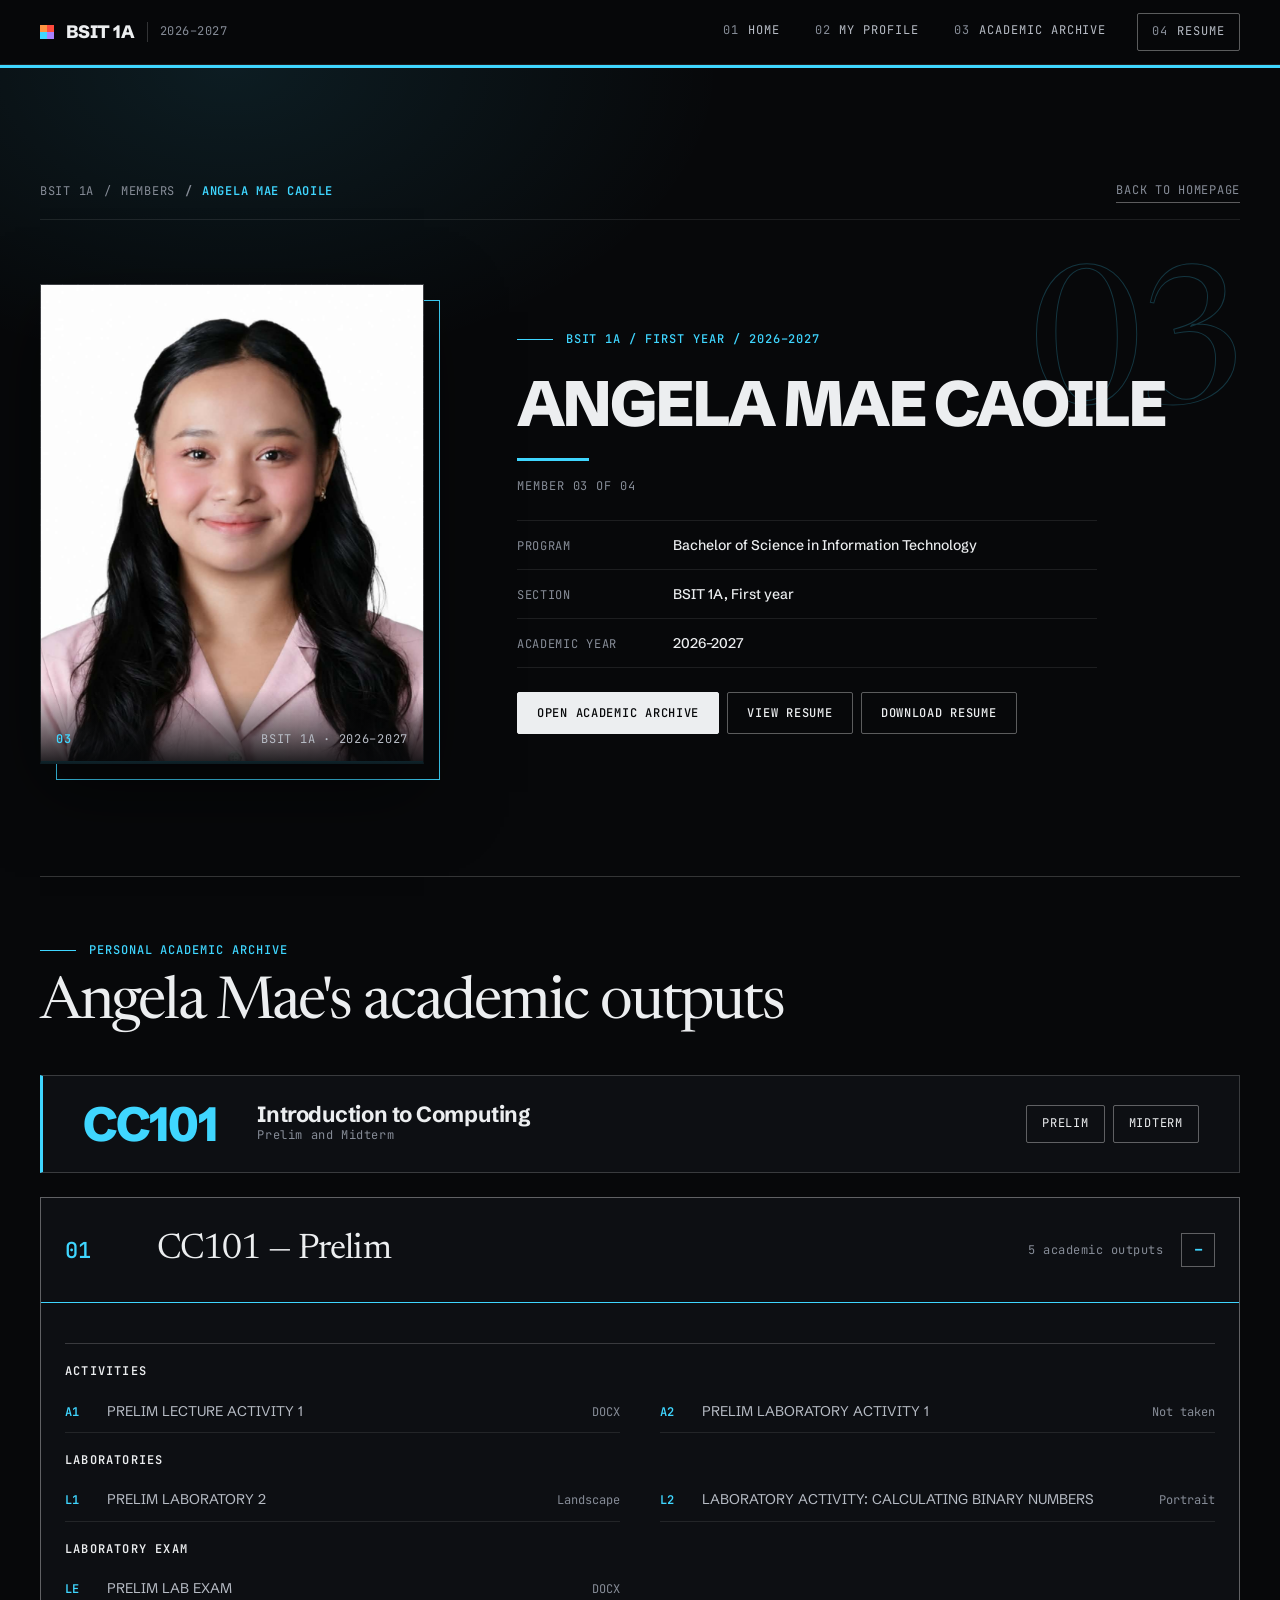
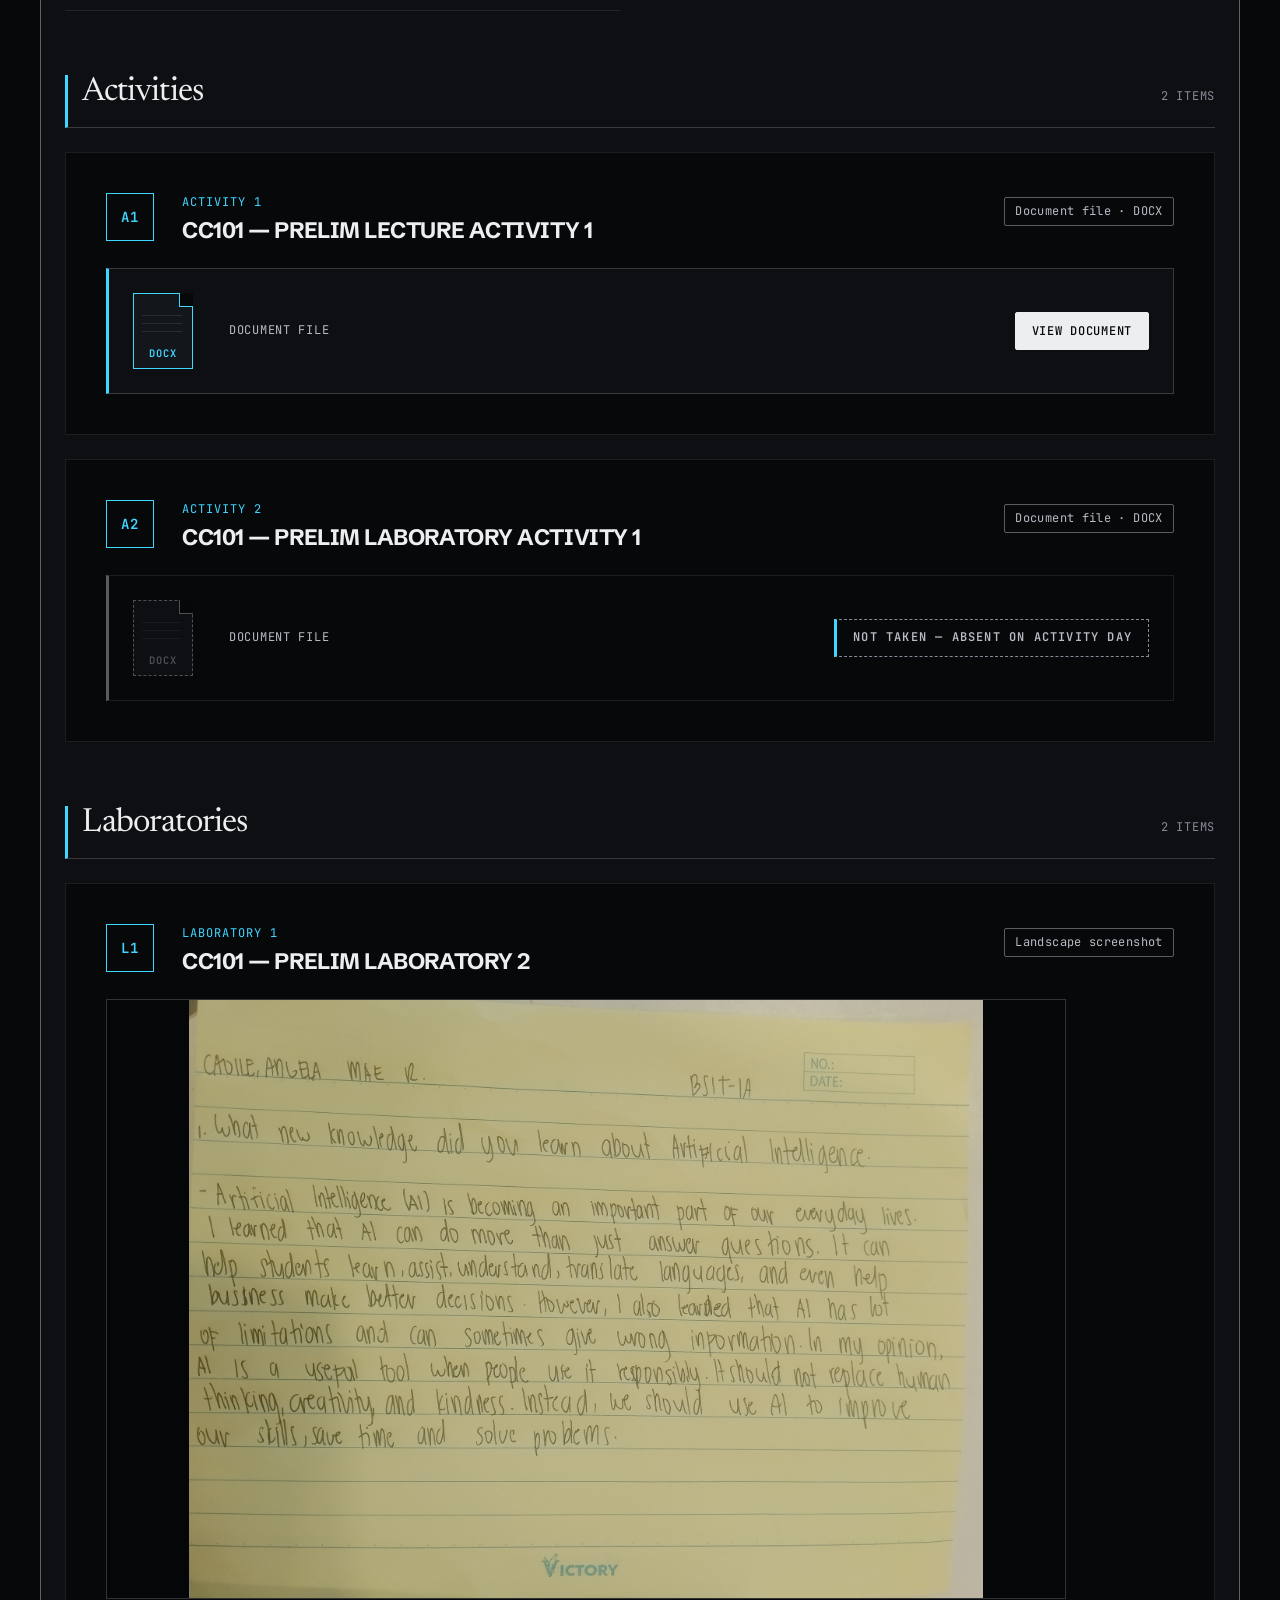
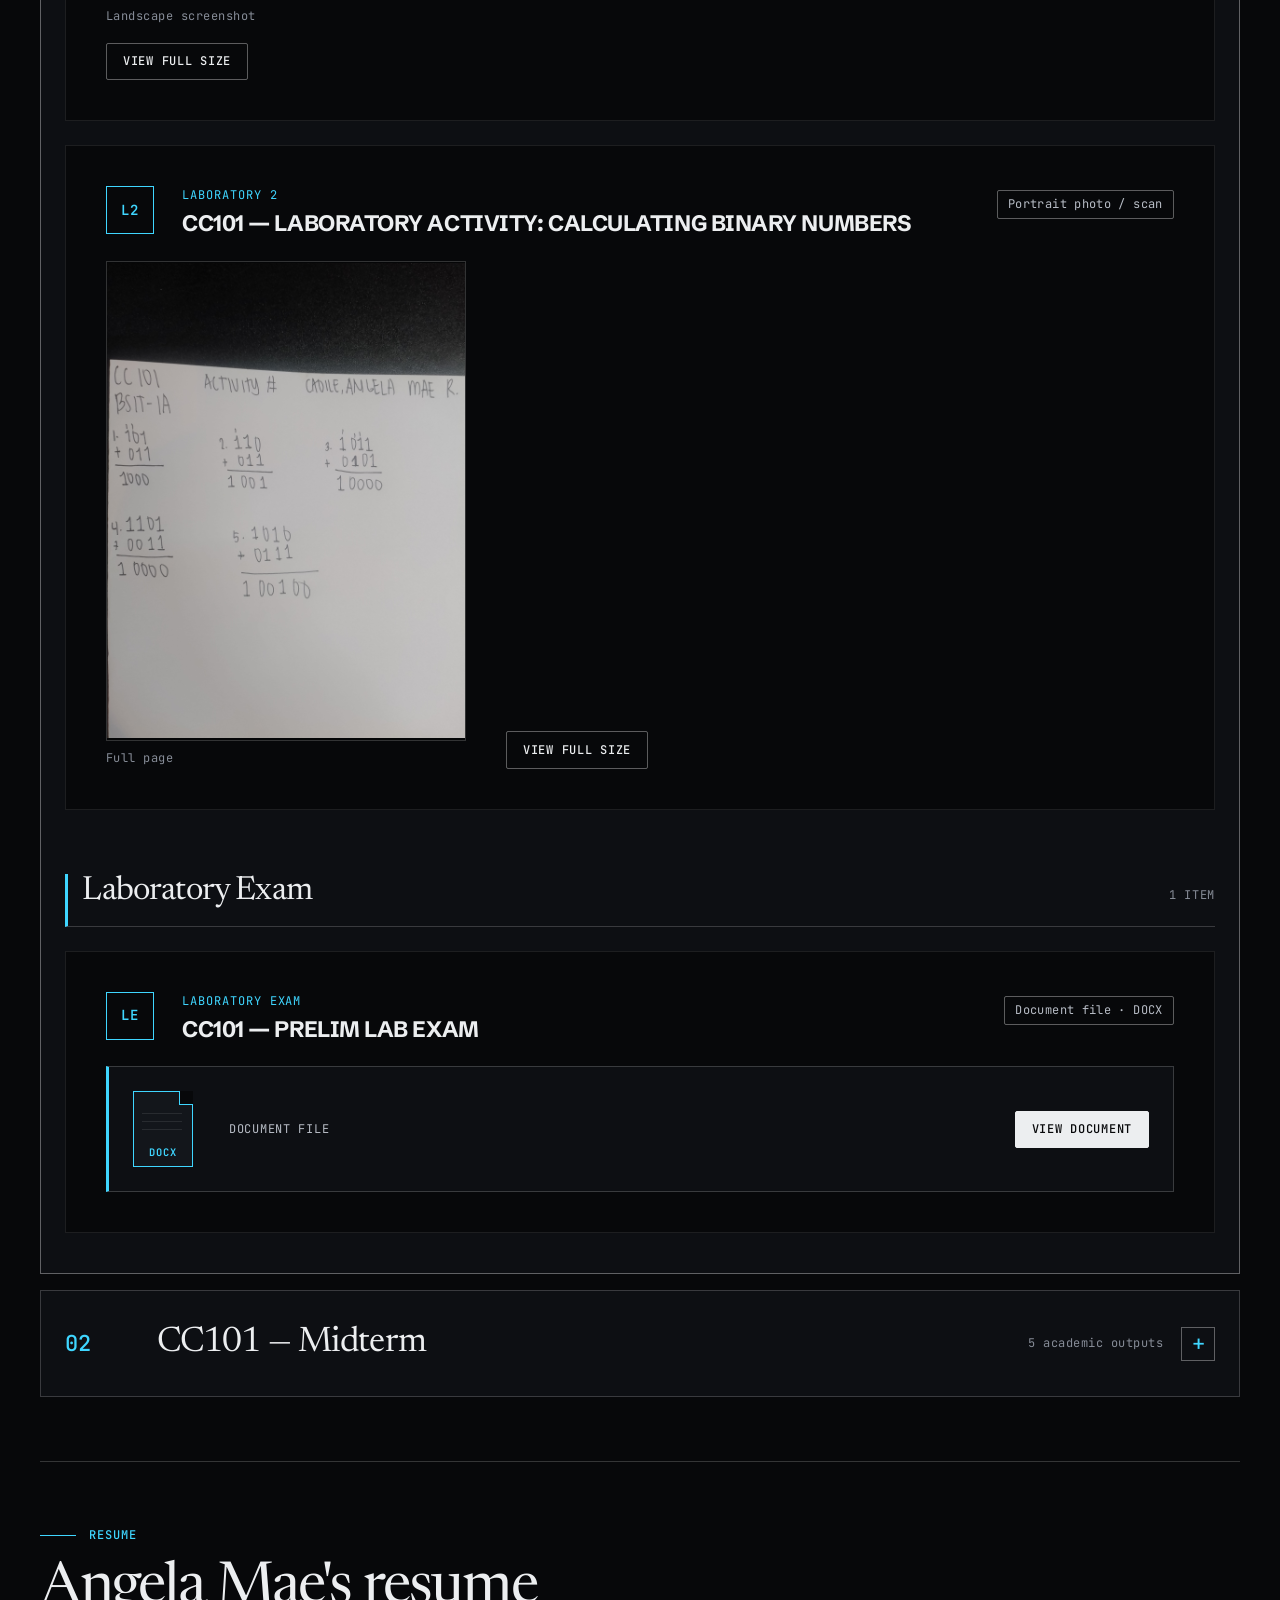
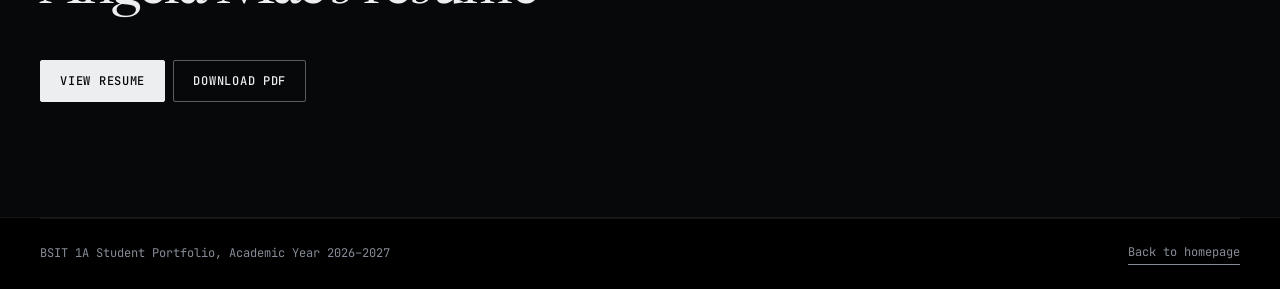
==== commit 6c749f6a: "Add files via upload" ====
--- a/angela.html
+++ b/angela.html
@@ -23,7 +23,7 @@
 <div class="container">
 <nav class="crumbs" aria-label="Breadcrumb"><ol><li><a href="index.html">BSIT 1A</a></li><li><a href="index.html#members">Members</a></li><li aria-current="page">Angela Mae Caoile</li></ol><a class="crumbs-back" href="index.html">Back to Homepage</a></nav>
 <div class="member-layout">
-<figure class="profile-portrait"><div class="portrait-wrap"><span class="frame portrait-frame" data-initials="AC" role="img" aria-label="Portrait of Angela Mae Caoile"><img src="images/angela/profile.jpg" alt=""></span></div>
+<figure class="profile-portrait"><div class="portrait-wrap"><span class="frame portrait-frame" data-initials="AC" role="img" aria-label="Portrait of Angela Mae Caoile"><img src="images/angela/profile.jpg" alt="" fetchpriority="high" decoding="async"></span></div>
 <figcaption><span class="portrait-no">03</span><span>BSIT 1A &middot; 2026&ndash;2027</span></figcaption></figure>
 <div class="member-info">
 <p class="portfolio-label">BSIT 1A / First year / 2026&ndash;2027</p>
@@ -51,17 +51,17 @@
 <li><article class="academic-item academic-item--landscape" id="angela-cc101-prelim-laboratory-2">
 <header class="academic-item-head"><p class="item-no">L1</p><div><p class="item-type">Laboratory 1</p><h6>CC101 — PRELIM LABORATORY 2</h6></div><p class="academic-meta"><span class="meta-format">Landscape screenshot</span></p></header>
 <div class="academic-media academic-media--landscape"><figure class="media-figure">
-<a class="media-link" href="#view-angela-cc101-prelim-laboratory-2-1" aria-label="View landscape screenshot full size"><span class="frame media-frame is-landscape"><img src="images/angela/prelim/laboratory-01.jpg" alt="Screenshot of CC101 prelim laboratory 2" loading="lazy"></span></a>
+<a class="media-link" href="#view-angela-cc101-prelim-laboratory-2-1" aria-label="View landscape screenshot full size"><span class="frame media-frame is-landscape"><img src="images/angela/prelim/laboratory-01.jpg" alt="Screenshot of CC101 prelim laboratory 2" loading="lazy" decoding="async"></span></a>
 <figcaption>Landscape screenshot</figcaption>
-<div class="lightbox" id="view-angela-cc101-prelim-laboratory-2-1" role="dialog" aria-label="Landscape screenshot, full size"><a class="lightbox-backdrop" href="#angela-cc101-prelim-laboratory-2" aria-label="Close full size view"></a><img src="images/angela/prelim/laboratory-01.jpg" alt="Screenshot of CC101 prelim laboratory 2" loading="lazy"><a class="lightbox-close" href="#angela-cc101-prelim-laboratory-2">Close</a></div>
+<div class="lightbox" id="view-angela-cc101-prelim-laboratory-2-1" role="dialog" aria-label="Landscape screenshot, full size"><a class="lightbox-backdrop" href="#angela-cc101-prelim-laboratory-2" aria-label="Close full size view"></a><img src="images/angela/prelim/laboratory-01.jpg" alt="Screenshot of CC101 prelim laboratory 2" loading="lazy" decoding="async"><a class="lightbox-close" href="#angela-cc101-prelim-laboratory-2">Close</a></div>
 </figure></div>
 <div class="academic-foot"><p class="academic-action"><a class="btn btn-line" href="#view-angela-cc101-prelim-laboratory-2-1">View full size</a></p></div>
 </article></li><li><article class="academic-item academic-item--portrait" id="angela-cc101-binary-numbers">
 <header class="academic-item-head"><p class="item-no">L2</p><div><p class="item-type">Laboratory 2</p><h6>CC101 — LABORATORY ACTIVITY: CALCULATING BINARY NUMBERS</h6></div><p class="academic-meta"><span class="meta-format">Portrait photo / scan</span></p></header>
 <div class="academic-body"><div class="academic-media academic-media--portrait"><figure class="media-figure">
-<a class="media-link" href="#view-angela-cc101-binary-numbers-1" aria-label="View full page full size"><span class="frame media-frame is-portrait"><img src="images/angela/prelim/laboratory-02.jpg" alt="Written answers for the CC101 laboratory activity on calculating binary numbers" loading="lazy"></span></a>
+<a class="media-link" href="#view-angela-cc101-binary-numbers-1" aria-label="View full page full size"><span class="frame media-frame is-portrait"><img src="images/angela/prelim/laboratory-02.jpg" alt="Written answers for the CC101 laboratory activity on calculating binary numbers" loading="lazy" decoding="async"></span></a>
 <figcaption>Full page</figcaption>
-<div class="lightbox" id="view-angela-cc101-binary-numbers-1" role="dialog" aria-label="Full page, full size"><a class="lightbox-backdrop" href="#angela-cc101-binary-numbers" aria-label="Close full size view"></a><img src="images/angela/prelim/laboratory-02.jpg" alt="Written answers for the CC101 laboratory activity on calculating binary numbers" loading="lazy"><a class="lightbox-close" href="#angela-cc101-binary-numbers">Close</a></div>
+<div class="lightbox" id="view-angela-cc101-binary-numbers-1" role="dialog" aria-label="Full page, full size"><a class="lightbox-backdrop" href="#angela-cc101-binary-numbers" aria-label="Close full size view"></a><img src="images/angela/prelim/laboratory-02.jpg" alt="Written answers for the CC101 laboratory activity on calculating binary numbers" loading="lazy" decoding="async"><a class="lightbox-close" href="#angela-cc101-binary-numbers">Close</a></div>
 </figure></div>
 <p class="academic-action"><a class="btn btn-line" href="#view-angela-cc101-binary-numbers-1">View full size</a></p></div>
 </article></li>
@@ -79,9 +79,9 @@
 <li><article class="academic-item academic-item--landscape academic-item--featured" id="angela-cc101-keyboard-drawing">
 <header class="academic-item-head"><p class="item-no">A1</p><div><p class="item-type">Activity 1</p><h6>CC101 — MIDTERM LABORATORY ACTIVITY 1: KEYBOARD DRAWING</h6></div><p class="academic-meta"><span class="meta-format">Landscape screenshot</span></p></header>
 <div class="academic-media academic-media--landscape"><figure class="media-figure">
-<a class="media-link" href="#view-angela-cc101-keyboard-drawing-1" aria-label="View landscape screenshot full size"><span class="frame media-frame is-landscape"><img src="images/angela/midterm/activity-01.png" alt="Keyboard drawing for CC101 midterm laboratory activity 1" loading="lazy"></span></a>
+<a class="media-link" href="#view-angela-cc101-keyboard-drawing-1" aria-label="View landscape screenshot full size"><span class="frame media-frame is-landscape"><img src="images/angela/midterm/activity-01.png" alt="Keyboard drawing for CC101 midterm laboratory activity 1" loading="lazy" decoding="async"></span></a>
 <figcaption>Landscape screenshot</figcaption>
-<div class="lightbox" id="view-angela-cc101-keyboard-drawing-1" role="dialog" aria-label="Landscape screenshot, full size"><a class="lightbox-backdrop" href="#angela-cc101-keyboard-drawing" aria-label="Close full size view"></a><img src="images/angela/midterm/activity-01.png" alt="Keyboard drawing for CC101 midterm laboratory activity 1" loading="lazy"><a class="lightbox-close" href="#angela-cc101-keyboard-drawing">Close</a></div>
+<div class="lightbox" id="view-angela-cc101-keyboard-drawing-1" role="dialog" aria-label="Landscape screenshot, full size"><a class="lightbox-backdrop" href="#angela-cc101-keyboard-drawing" aria-label="Close full size view"></a><img src="images/angela/midterm/activity-01.png" alt="Keyboard drawing for CC101 midterm laboratory activity 1" loading="lazy" decoding="async"><a class="lightbox-close" href="#angela-cc101-keyboard-drawing">Close</a></div>
 </figure></div>
 <div class="academic-foot"><p class="academic-action"><a class="btn btn-line" href="#view-angela-cc101-keyboard-drawing-1">View full size</a></p></div>
 </article></li>
@@ -90,17 +90,17 @@
 <li><article class="academic-item academic-item--portrait" id="angela-cc101-midterm-quiz-1-written">
 <header class="academic-item-head"><p class="item-no">Q1</p><div><p class="item-type">Quiz #1</p><h6>CC101 — MIDTERM QUIZ #1: WRITTEN ANSWERS</h6></div><p class="academic-meta"><span class="meta-format">Portrait photo / scan</span></p></header>
 <div class="academic-body"><div class="academic-media academic-media--portrait"><figure class="media-figure">
-<a class="media-link" href="#view-angela-cc101-midterm-quiz-1-written-1" aria-label="View full page full size"><span class="frame media-frame is-portrait"><img src="images/angela/midterm/quiz-01.jpg" alt="Photo of written answers for CC101 midterm quiz 1" loading="lazy"></span></a>
+<a class="media-link" href="#view-angela-cc101-midterm-quiz-1-written-1" aria-label="View full page full size"><span class="frame media-frame is-portrait"><img src="images/angela/midterm/quiz-01.jpg" alt="Photo of written answers for CC101 midterm quiz 1" loading="lazy" decoding="async"></span></a>
 <figcaption>Full page</figcaption>
-<div class="lightbox" id="view-angela-cc101-midterm-quiz-1-written-1" role="dialog" aria-label="Full page, full size"><a class="lightbox-backdrop" href="#angela-cc101-midterm-quiz-1-written" aria-label="Close full size view"></a><img src="images/angela/midterm/quiz-01.jpg" alt="Photo of written answers for CC101 midterm quiz 1" loading="lazy"><a class="lightbox-close" href="#angela-cc101-midterm-quiz-1-written">Close</a></div>
+<div class="lightbox" id="view-angela-cc101-midterm-quiz-1-written-1" role="dialog" aria-label="Full page, full size"><a class="lightbox-backdrop" href="#angela-cc101-midterm-quiz-1-written" aria-label="Close full size view"></a><img src="images/angela/midterm/quiz-01.jpg" alt="Photo of written answers for CC101 midterm quiz 1" loading="lazy" decoding="async"><a class="lightbox-close" href="#angela-cc101-midterm-quiz-1-written">Close</a></div>
 </figure></div>
 <p class="academic-action"><a class="btn btn-line" href="#view-angela-cc101-midterm-quiz-1-written-1">View full size</a></p></div>
 </article></li><li><article class="academic-item academic-item--landscape" id="angela-cc101-midterm-quiz-2">
 <header class="academic-item-head"><p class="item-no">Q2</p><div><p class="item-type">Quiz #2</p><h6>CC101 — MIDTERM QUIZ #2</h6></div><p class="academic-meta"><span class="meta-format">Landscape screenshot</span></p></header>
 <div class="academic-media academic-media--landscape"><figure class="media-figure">
-<a class="media-link" href="#view-angela-cc101-midterm-quiz-2-1" aria-label="View landscape screenshot full size"><span class="frame media-frame is-landscape"><img src="images/angela/midterm/quiz-02.jpg" alt="Screenshot of CC101 midterm quiz 2" loading="lazy"></span></a>
+<a class="media-link" href="#view-angela-cc101-midterm-quiz-2-1" aria-label="View landscape screenshot full size"><span class="frame media-frame is-landscape"><img src="images/angela/midterm/quiz-02.jpg" alt="Screenshot of CC101 midterm quiz 2" loading="lazy" decoding="async"></span></a>
 <figcaption>Landscape screenshot</figcaption>
-<div class="lightbox" id="view-angela-cc101-midterm-quiz-2-1" role="dialog" aria-label="Landscape screenshot, full size"><a class="lightbox-backdrop" href="#angela-cc101-midterm-quiz-2" aria-label="Close full size view"></a><img src="images/angela/midterm/quiz-02.jpg" alt="Screenshot of CC101 midterm quiz 2" loading="lazy"><a class="lightbox-close" href="#angela-cc101-midterm-quiz-2">Close</a></div>
+<div class="lightbox" id="view-angela-cc101-midterm-quiz-2-1" role="dialog" aria-label="Landscape screenshot, full size"><a class="lightbox-backdrop" href="#angela-cc101-midterm-quiz-2" aria-label="Close full size view"></a><img src="images/angela/midterm/quiz-02.jpg" alt="Screenshot of CC101 midterm quiz 2" loading="lazy" decoding="async"><a class="lightbox-close" href="#angela-cc101-midterm-quiz-2">Close</a></div>
 </figure></div>
 <div class="academic-foot"><p class="academic-action"><a class="btn btn-line" href="#view-angela-cc101-midterm-quiz-2-1">View full size</a></p></div>
 </article></li>
@@ -109,9 +109,9 @@
 <li><article class="academic-item academic-item--landscape" id="angela-cc101-midterm-laboratory-3">
 <header class="academic-item-head"><p class="item-no">L1</p><div><p class="item-type">Laboratory 1</p><h6>CC101 — MIDTERM LABORATORY 3</h6></div><p class="academic-meta"><span class="meta-format">Landscape screenshot</span></p></header>
 <div class="academic-media academic-media--landscape"><figure class="media-figure">
-<a class="media-link" href="#view-angela-cc101-midterm-laboratory-3-1" aria-label="View landscape screenshot full size"><span class="frame media-frame is-landscape"><img src="images/angela/midterm/laboratory-01.jpeg" alt="Screenshot of CC101 midterm laboratory 3" loading="lazy"></span></a>
+<a class="media-link" href="#view-angela-cc101-midterm-laboratory-3-1" aria-label="View landscape screenshot full size"><span class="frame media-frame is-landscape"><img src="images/angela/midterm/laboratory-01.jpeg" alt="Screenshot of CC101 midterm laboratory 3" loading="lazy" decoding="async"></span></a>
 <figcaption>Landscape screenshot</figcaption>
-<div class="lightbox" id="view-angela-cc101-midterm-laboratory-3-1" role="dialog" aria-label="Landscape screenshot, full size"><a class="lightbox-backdrop" href="#angela-cc101-midterm-laboratory-3" aria-label="Close full size view"></a><img src="images/angela/midterm/laboratory-01.jpeg" alt="Screenshot of CC101 midterm laboratory 3" loading="lazy"><a class="lightbox-close" href="#angela-cc101-midterm-laboratory-3">Close</a></div>
+<div class="lightbox" id="view-angela-cc101-midterm-laboratory-3-1" role="dialog" aria-label="Landscape screenshot, full size"><a class="lightbox-backdrop" href="#angela-cc101-midterm-laboratory-3" aria-label="Close full size view"></a><img src="images/angela/midterm/laboratory-01.jpeg" alt="Screenshot of CC101 midterm laboratory 3" loading="lazy" decoding="async"><a class="lightbox-close" href="#angela-cc101-midterm-laboratory-3">Close</a></div>
 </figure></div>
 <div class="academic-foot"><p class="academic-action"><a class="btn btn-line" href="#view-angela-cc101-midterm-laboratory-3-1">View full size</a></p></div>
 </article></li>
@@ -120,17 +120,17 @@
 <li><article class="academic-item academic-item--set" id="angela-cc101-midterm-lab-exam">
 <header class="academic-item-head"><p class="item-no">LE</p><div><p class="item-type">Laboratory Exam</p><h6>CC101 — MIDTERM LABORATORY EXAM</h6></div><p class="academic-meta"><span class="meta-format">Landscape · 3 screenshots</span></p></header>
 <div class="academic-media academic-media--set"><figure class="media-figure">
-<a class="media-link" href="#view-angela-cc101-midterm-lab-exam-1" aria-label="View screenshot 01 full size"><span class="frame media-frame is-landscape"><img src="images/angela/midterm/lab-exam-01.jpg" alt="Angela Mae's CC101 midterm laboratory exam, screenshot 1" loading="lazy"></span></a>
+<a class="media-link" href="#view-angela-cc101-midterm-lab-exam-1" aria-label="View screenshot 01 full size"><span class="frame media-frame is-landscape"><img src="images/angela/midterm/lab-exam-01.jpg" alt="Angela Mae's CC101 midterm laboratory exam, screenshot 1" loading="lazy" decoding="async"></span></a>
 <figcaption>Screenshot 01</figcaption>
-<div class="lightbox" id="view-angela-cc101-midterm-lab-exam-1" role="dialog" aria-label="Screenshot 01, full size"><a class="lightbox-backdrop" href="#angela-cc101-midterm-lab-exam" aria-label="Close full size view"></a><img src="images/angela/midterm/lab-exam-01.jpg" alt="Angela Mae's CC101 midterm laboratory exam, screenshot 1" loading="lazy"><a class="lightbox-close" href="#angela-cc101-midterm-lab-exam">Close</a></div>
+<div class="lightbox" id="view-angela-cc101-midterm-lab-exam-1" role="dialog" aria-label="Screenshot 01, full size"><a class="lightbox-backdrop" href="#angela-cc101-midterm-lab-exam" aria-label="Close full size view"></a><img src="images/angela/midterm/lab-exam-01.jpg" alt="Angela Mae's CC101 midterm laboratory exam, screenshot 1" loading="lazy" decoding="async"><a class="lightbox-close" href="#angela-cc101-midterm-lab-exam">Close</a></div>
 </figure><figure class="media-figure">
-<a class="media-link" href="#view-angela-cc101-midterm-lab-exam-2" aria-label="View screenshot 02 full size"><span class="frame media-frame is-landscape"><img src="images/angela/midterm/lab-exam-02.jpg" alt="Angela Mae's CC101 midterm laboratory exam, screenshot 2" loading="lazy"></span></a>
+<a class="media-link" href="#view-angela-cc101-midterm-lab-exam-2" aria-label="View screenshot 02 full size"><span class="frame media-frame is-landscape"><img src="images/angela/midterm/lab-exam-02.jpg" alt="Angela Mae's CC101 midterm laboratory exam, screenshot 2" loading="lazy" decoding="async"></span></a>
 <figcaption>Screenshot 02</figcaption>
-<div class="lightbox" id="view-angela-cc101-midterm-lab-exam-2" role="dialog" aria-label="Screenshot 02, full size"><a class="lightbox-backdrop" href="#angela-cc101-midterm-lab-exam" aria-label="Close full size view"></a><img src="images/angela/midterm/lab-exam-02.jpg" alt="Angela Mae's CC101 midterm laboratory exam, screenshot 2" loading="lazy"><a class="lightbox-close" href="#angela-cc101-midterm-lab-exam">Close</a></div>
+<div class="lightbox" id="view-angela-cc101-midterm-lab-exam-2" role="dialog" aria-label="Screenshot 02, full size"><a class="lightbox-backdrop" href="#angela-cc101-midterm-lab-exam" aria-label="Close full size view"></a><img src="images/angela/midterm/lab-exam-02.jpg" alt="Angela Mae's CC101 midterm laboratory exam, screenshot 2" loading="lazy" decoding="async"><a class="lightbox-close" href="#angela-cc101-midterm-lab-exam">Close</a></div>
 </figure><figure class="media-figure">
-<a class="media-link" href="#view-angela-cc101-midterm-lab-exam-3" aria-label="View screenshot 03 full size"><span class="frame media-frame is-landscape"><img src="images/angela/midterm/lab-exam-03.jpg" alt="Angela Mae's CC101 midterm laboratory exam, screenshot 3" loading="lazy"></span></a>
+<a class="media-link" href="#view-angela-cc101-midterm-lab-exam-3" aria-label="View screenshot 03 full size"><span class="frame media-frame is-landscape"><img src="images/angela/midterm/lab-exam-03.jpg" alt="Angela Mae's CC101 midterm laboratory exam, screenshot 3" loading="lazy" decoding="async"></span></a>
 <figcaption>Screenshot 03</figcaption>
-<div class="lightbox" id="view-angela-cc101-midterm-lab-exam-3" role="dialog" aria-label="Screenshot 03, full size"><a class="lightbox-backdrop" href="#angela-cc101-midterm-lab-exam" aria-label="Close full size view"></a><img src="images/angela/midterm/lab-exam-03.jpg" alt="Angela Mae's CC101 midterm laboratory exam, screenshot 3" loading="lazy"><a class="lightbox-close" href="#angela-cc101-midterm-lab-exam">Close</a></div>
+<div class="lightbox" id="view-angela-cc101-midterm-lab-exam-3" role="dialog" aria-label="Screenshot 03, full size"><a class="lightbox-backdrop" href="#angela-cc101-midterm-lab-exam" aria-label="Close full size view"></a><img src="images/angela/midterm/lab-exam-03.jpg" alt="Angela Mae's CC101 midterm laboratory exam, screenshot 3" loading="lazy" decoding="async"><a class="lightbox-close" href="#angela-cc101-midterm-lab-exam">Close</a></div>
 </figure></div>
 </article></li>
 </ol></div></div>
@@ -139,7 +139,7 @@
 <div class="archive" id="resume">
 <header class="archive-head"><p class="archive-label">Resume</p><h2>Angela Mae's resume</h2></header>
 <p class="profile-actions"><a class="btn btn-solid" href="resumes/angela-resume.html">View Resume</a><a class="btn btn-line" href="files/angela/resume.pdf" download>Download PDF</a></p>
-<div class="doc-viewer m-cyan" id="view-resume-angela" role="dialog" aria-label="Angela Mae Caoile, Resume"><div class="doc-viewer-bar"><p class="doc-viewer-title"><span>Resume</span>ANGELA MAE CAOILE</p><div class="doc-viewer-actions"><a class="btn btn-line" href="files/angela/resume.pdf" download>Download PDF</a><a class="btn btn-line" href="#angela">Back to profile</a><a class="btn btn-solid" href="#resume">Close</a></div></div><iframe src="files/angela/resume.pdf" title="Angela Mae Caoile, Resume" loading="lazy"></iframe></div>
+<div class="doc-viewer m-cyan" id="view-resume-angela" role="dialog" aria-label="Angela Mae Caoile, Resume"><div class="doc-viewer-bar"><p class="doc-viewer-title"><span>Resume</span>ANGELA MAE CAOILE</p><div class="doc-viewer-actions"><a class="btn btn-line" href="files/angela/resume.pdf" download>Download PDF</a><a class="btn btn-line" href="#angela">Back to profile</a><a class="btn btn-solid" href="#resume">Close</a></div></div><iframe src="files/angela/resume.pdf" title="Angela Mae Caoile, Resume" loading="lazy" decoding="async"></iframe></div>
 </div>
 </div>
 </section>
--- a/pages.css
+++ b/pages.css
@@ -21,3 +21,54 @@
 .portfolio.m-purple .member-info::before{content:"02"}
 .portfolio.m-cyan .member-info::before{content:"03"}
 .portfolio.m-orange .member-info::before{content:"04"}
+
+
+/* =========================================================
+   PERFORMANCE OVERRIDES (loaded after style.css)
+   Same look, cheaper to render while scrolling.
+========================================================= */
+
+/* 1. The sticky header repainted a blurred copy of everything scrolling
+      underneath it on every frame. A near-opaque background looks the same. */
+.site-header {
+    background: rgba(7, 8, 10, 0.95);
+    -webkit-backdrop-filter: none;
+    backdrop-filter: none;
+}
+
+/* 2. Full-screen blur behind the lightbox: same idea, only while open. */
+.lightbox {
+    background: rgba(3, 4, 5, 0.96);
+    -webkit-backdrop-filter: none;
+    backdrop-filter: none;
+}
+
+/* 3. Phones and touch screens: no scroll-linked reveals on dozens of elements,
+      smaller shadow blur radii. Content simply appears in place. */
+@media (max-width: 900px), (hover: none) {
+    :root {
+        --shadow: 0 10px 24px rgba(0, 0, 0, 0.45);
+    }
+
+    .section-head,
+    .prose,
+    .archive-head,
+    .course-head,
+    .closing h2 {
+        animation: none;
+        animation-timeline: auto;
+    }
+
+    .hero-text > *,
+    .hero-figure {
+        animation-duration: 400ms;
+        animation-delay: 0s;
+    }
+}
+
+/* 4. Shorter accent wash behind each member profile on phones. */
+@media (max-width: 720px) {
+    .portfolio::after {
+        height: 360px;
+    }
+}
